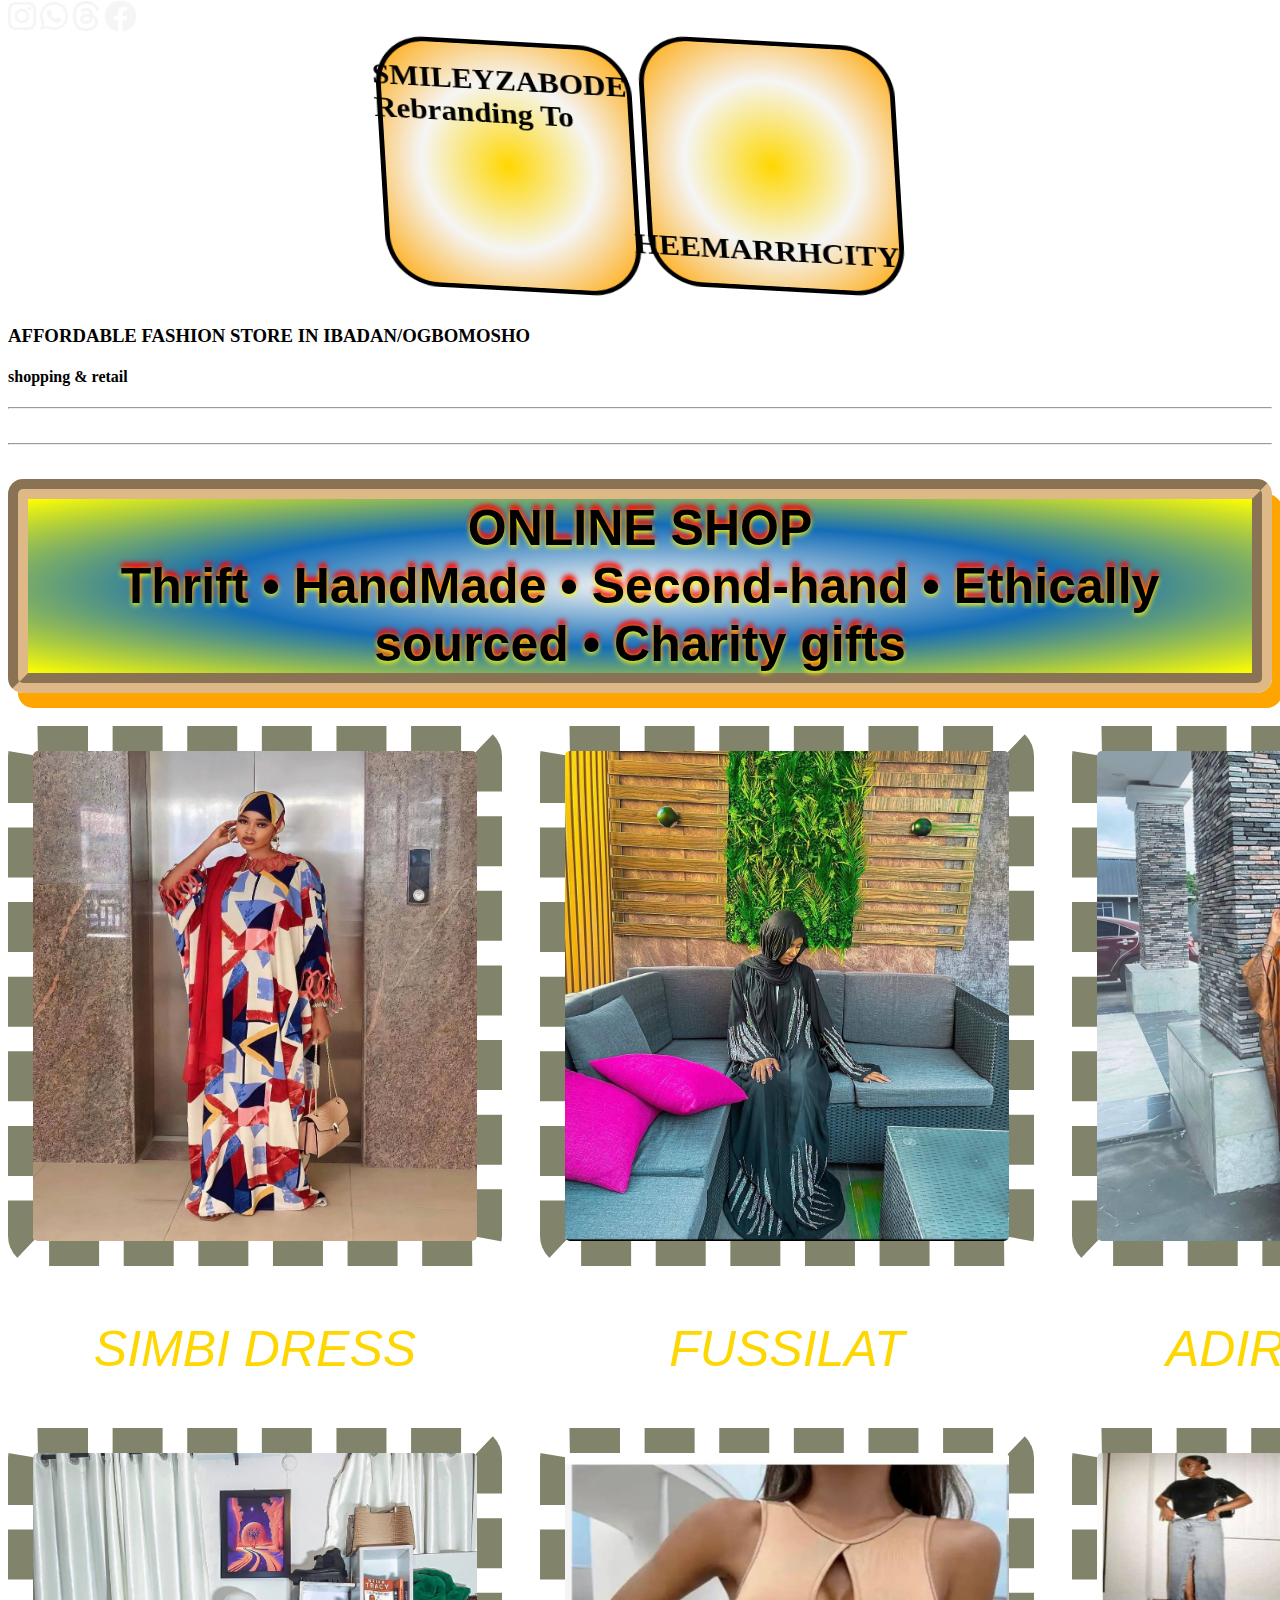
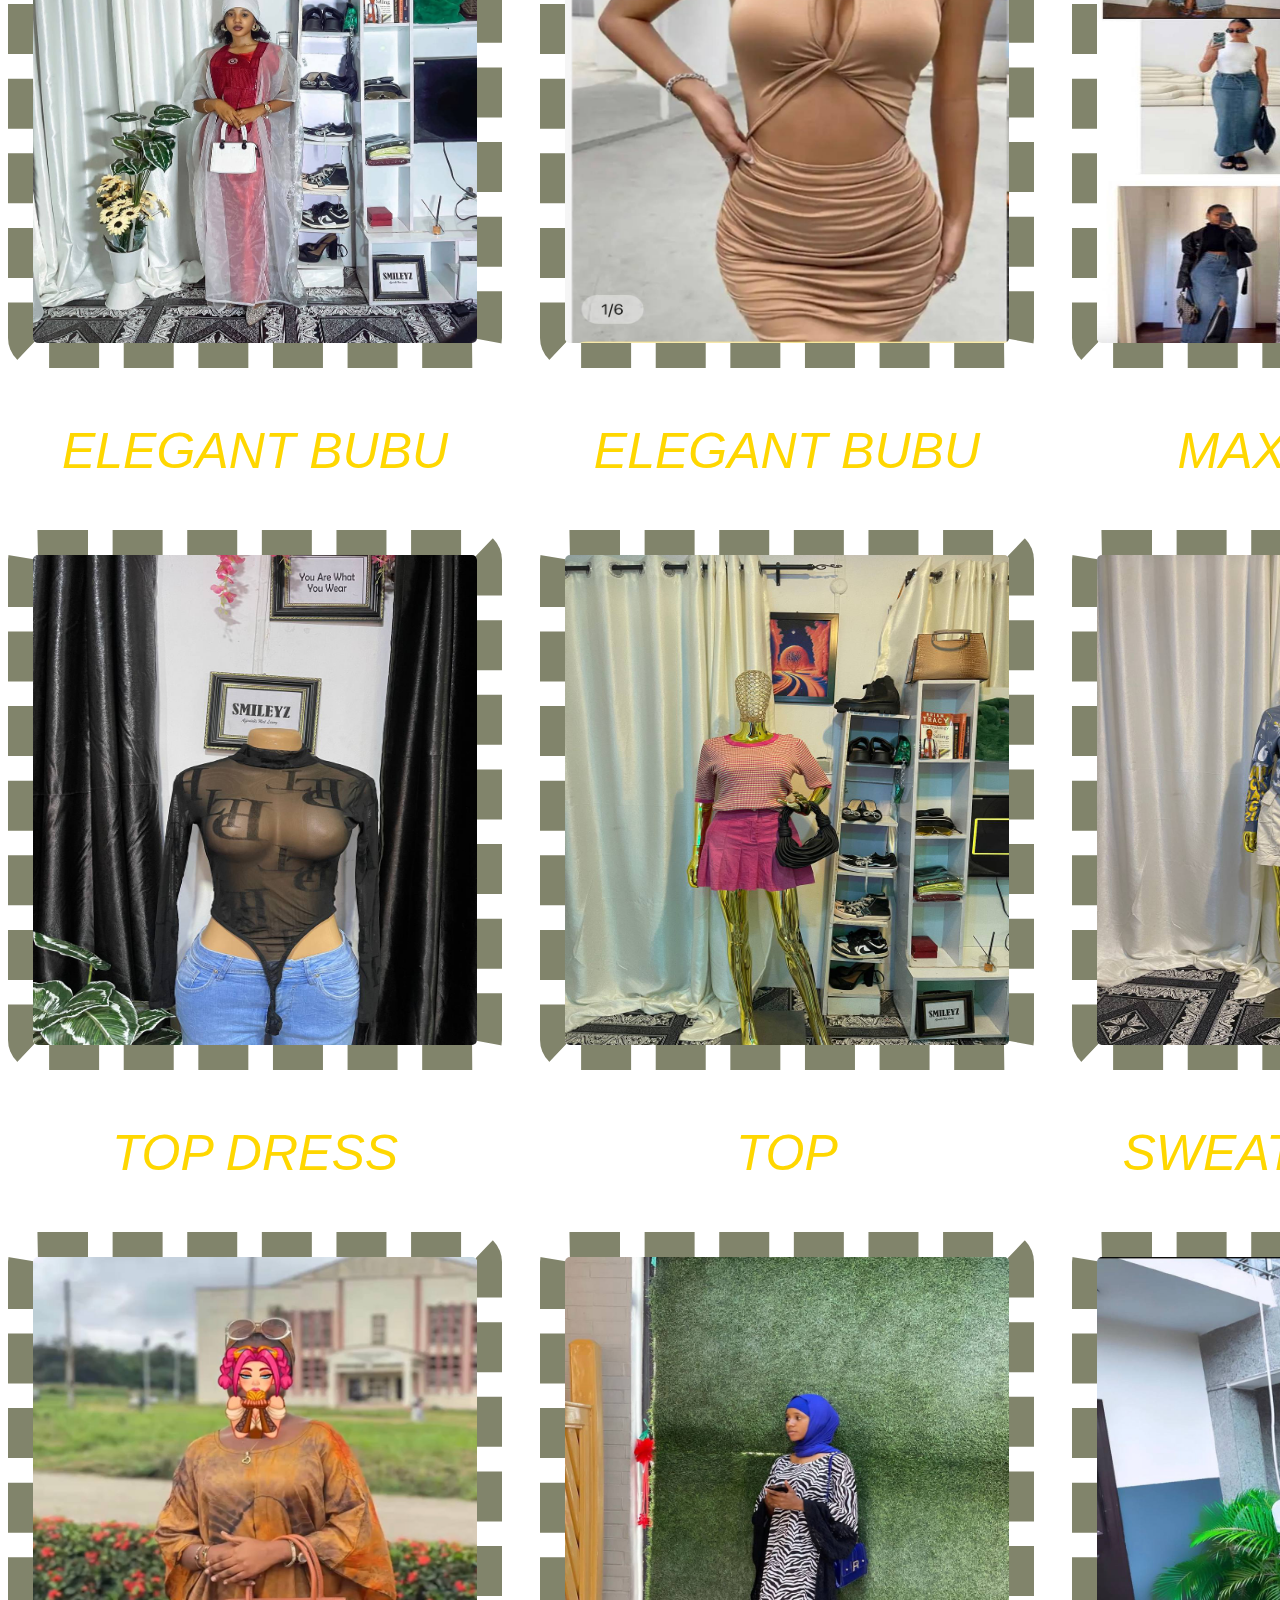
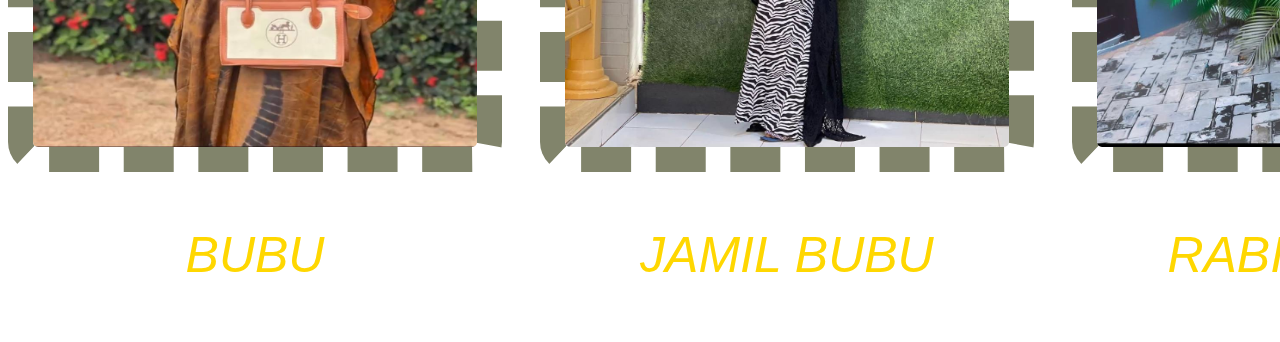
==== index.html @ 37bb88ce "inedt.html" ====
<!DOCTYPE html>
<html lang="en">
<head>
    <meta charset="UTF-8">
    <meta name="viewport" content="width=device-width, initial-scale=1.0">
    <title>Document</title>
    <link rel="stylesheet" href="alltopics.css">
    <link rel="stylesheet" href="fontawesome-free-6.4.2-web/css/all.css">
</head>
<body>

    <i  style="color: whitesmoke;"  class="fa-brands fa-instagram fa-2xl"></i>
    <i  style="color: whitesmoke;"  class="fa-brands fa-whatsapp fa-2xl"></i>
    <i  style="color: whitesmoke;"  class="fa-brands fa-threads fa-2xl"></i>
    <i  style="color: whitesmoke;"  class="fa-brands fa-facebook fa-2xl"></i>
    
    
    <main id="heemarrhcity">
      
        <div class="smileyzabode">
            <h1>SMILEYZABODE <br>Rebranding To
            </h1>
        </div>

        <div class="heemarrh"><h1>
            HEEMARRHCITY
        </h1></div>
    </main>

   <main>
    
   </main>

<header class="header">
    <div>

    </div>
    
    
    <h3 class="">
        AFFORDABLE FASHION STORE IN IBADAN/OGBOMOSHO
    </h3>
    
    
    <h4 class="">
        shopping & retail
    </h4>
</header>

<hr>
<br>
<hr>


<h1 class="onlineshop"> ONLINE SHOP  <br>Thrift • HandMade • Second-hand  •  Ethically sourced  •  Charity gifts  </h1>


<main class="roleall">
    <main class="roletwotogeda">
        <div >
            <img class="roletwoclothing" src="smileyzimg/SIMBI DRESS.jpg" alt="">
            <span>
                <p class="roletwotext">SIMBI DRESS</p>
            </span>
        </div>
    
       <div>
        <img class="roletwoclothing" src="smileyzimg/fussilat.jpg" alt="">
        <span>
            <p class="roletwotext">FUSSILAT</p>
        </span>
       </div>
    
       <div>
        <img class="roletwoclothing" src="smileyzimg/ADIREBUBU.jpg" alt="">
        <span>
         <p class="roletwotext">ADIRE BUBU</p>
        </span>
       </div>
    
       <div>
        <img class="roletwoclothing" src="smileyzimg/asma abaya.jpg" alt="">
        <span>
         <p class="roletwotext">ASMA ABAYA</p>
        </span>
       </div>
      </main>
   

  <main class="roletwotogeda">
    <div >
        <img class="roletwoclothing" src="smileyzimg/elegant bubu.jpg" alt="">
        <span>
            <p class="roletwotext">ELEGANT BUBU</p>
        </span>
    </div>

   <div>
    <img class="roletwoclothing" src="smileyzimg/ashewo dress.jpg" alt="">
    <span>
        <p class="roletwotext">ELEGANT BUBU</p>
    </span>
   </div>

   <div>
    <img class="roletwoclothing" src="smileyzimg/maxi skirt.jpg" alt="">
    <span>
     <p class="roletwotext">MAXI SKIRT</p>
    </span>
   </div>

   <div>
    <img class="roletwoclothing" src="smileyzimg/crop top1.jpg" alt="">
    <span>
     <p class="roletwotext">CROP TOP</p>
    </span>
   </div>
  </main>

  <main class="roletwotogeda">
    <div >
        <img class="roletwoclothing" src="smileyzimg/ashewo dress2.jpg" alt="">
        <span>
            <p class="roletwotext">TOP DRESS</p>
        </span>
    </div>

   <div>
    <img class="roletwoclothing" src="smileyzimg/top1.jpg" alt="">
    <span>
        <p class="roletwotext">TOP</p>
    </span>
   </div>

   <div>
    <img class="roletwoclothing" src="smileyzimg/sweetshirt1.jpg" alt="">
    <span>
     <p class="roletwotext">SWEATERSHIRT</p>
    </span>
   </div>

   <div>
    <img class="roletwoclothing" src="smileyzimg/nude abaya.jpg" alt="">
    <span>
     <p class="roletwotext">NUDE ABAYA</p>
    </span>
   </div>
  </main>
  
  <main class="roletwotogeda">
    <div >
        <img class="roletwoclothing" src="smileyzimg/bubu2.jpg" alt="">
        <span>
            <p class="roletwotext">BUBU</p>
        </span>
    </div>

   <div>
    <img class="roletwoclothing" src="smileyzimg/jamil bubu.jpg" alt="">
    <span>
        <p class="roletwotext">JAMIL BUBU</p>
    </span>
   </div>

   <div>
    <img class="roletwoclothing" src="smileyzimg/rabi dress.jpg" alt="">
    <span>
     <p class="roletwotext">RABI DRESS</p>
    </span>
   </div>

   <div>
    <img class="roletwoclothing" src="smileyzimg/cia dress.jpg" alt="">
    <span>
     <p class="roletwotext">CIA DRESS</p>
    </span>
   </div>
  </main>

</main>
</body>
</html
---- alltopics.css ----
body
{
    overflow-x: hidden;
    
}
.header{
   
}
#heemarrhcity{
    display: flex;
    justify-content: center;
    align-items:center;                                                                                                                                                                
}
.heemarrh{
    border: 5px solid black;
    width: 20%;
    height: 30vh;
    display: flex;
    border-radius: 20%;
    justify-content: end;
    align-items: end;
background-color: gold;
background-image: radial-gradient(gold, whitesmoke, orange);
transition: background-color 0.5s color whitesmoke;
transform: rotate3d(2, 1, 0, 30deg);   
}
.heemarrh:hover{
    background-color: red;
}

.smileyzabode{
    border: 5px solid black;
    width: 20%;
    height: 30vh;
    display: flex;
    justify-content: flex-end;
    border-radius: 20%;
    background-color: gold;
    background-image: radial-gradient(gold, whitesmoke, orange);
    transition: background-color 0.5s;
    transform: rotate3d(2, 1, 0, 30deg);   
}


.onlineshop{
   text-align: center;
   border: 20px solid burlywood;
   border-style: groove;
   border-radius: 15px;
   background-image: radial-gradient(whitesmoke, #146db6, yellow);
   color: black;
   font-family: 'Franklin Gothic Medium', 'Arial Narrow', Arial, sans-serif;
   font-weight: bolder;
   font-size: 50px;
   box-shadow: 10px 15px 0px 0px orange;
   text-shadow: 0px 2px 5px yellow, 0px -5px 5px red;
   width: auto;
}
.tech{
  
}

.roletwoclothing{
    width: 444px;
    height: 490px;
    border: 25px;
    border-radius: 30px;
    border-color: rgb(129,132,107);
    border-style: dashed;
}
.roletwotext{
    color: gold;
    font-size:50px;
    font-style: italic; 
    font-family: Impact, Haettenschweiler, 'Arial Narrow Bold', sans-serif; 
}
.roletwotogeda{
    display: flex;
    gap: 3%;
    text-align: center;
    
}

.allcontents{
  background-image: url(smileyzimg/photo_5094099073442622604_x.jpg,);
  background-position: center;
  background-repeat: no-repeat;
  filter: blur();
}

.affordablefashion{
    margin-left: 1100px;
    margin-top: -100px;
    font-size: 20px; 
    color: rgb(10, 10, 10);
}
.shoppingretail{
    margin-left: 1100px;
    margin-top: -28px;
    color: rgb(242, 141, 9);
}
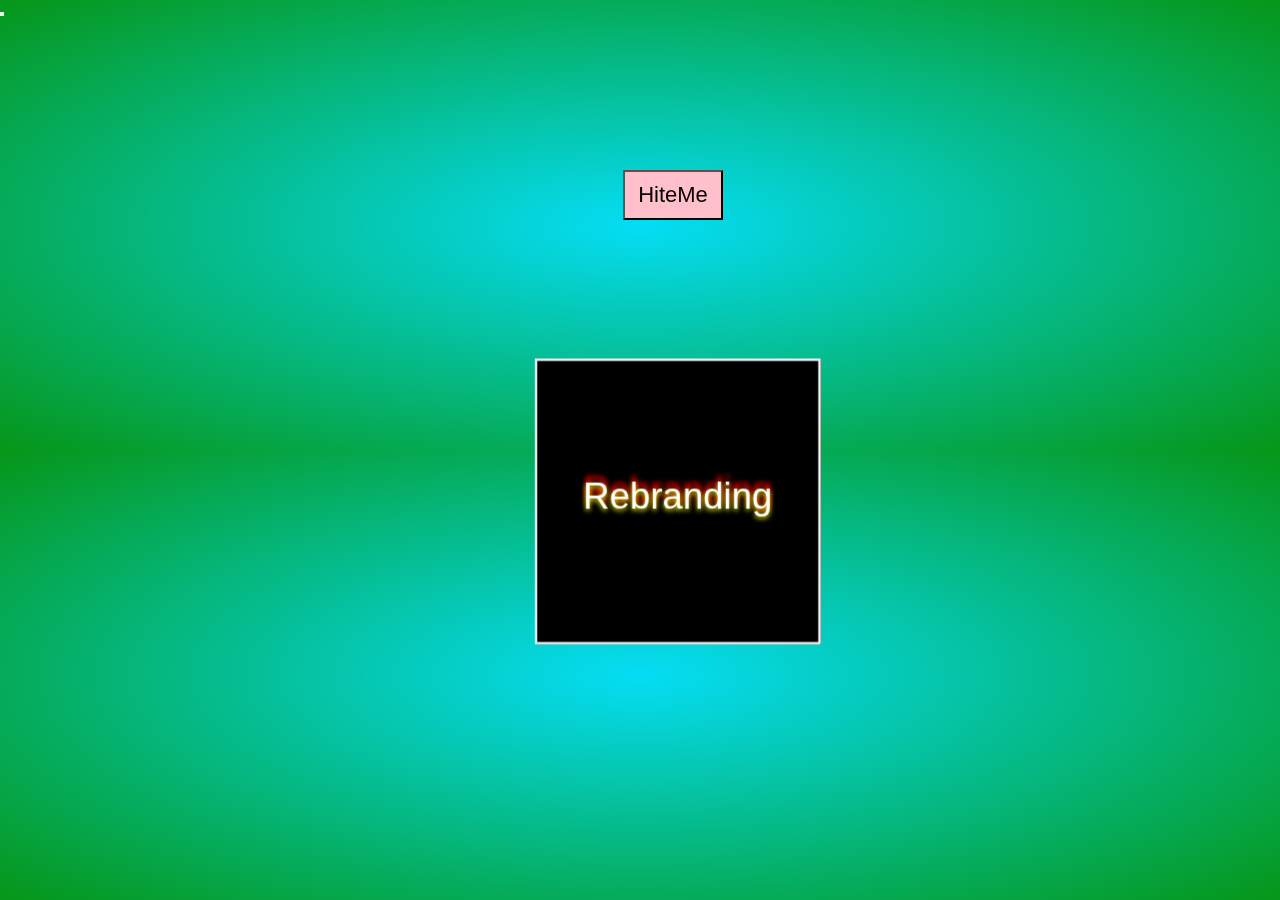
==== commit 7e25551b: "index.html" ====
--- a/index.html
+++ b/index.html
@@ -4,179 +4,21 @@
     <meta charset="UTF-8">
     <meta name="viewport" content="width=device-width, initial-scale=1.0">
     <title>Document</title>
-    <link rel="stylesheet" href="alltopics.css">
-    <link rel="stylesheet" href="fontawesome-free-6.4.2-web/css/all.css">
+    <link rel="stylesheet" href="header.css">
 </head>
 <body>
+<button></button>
 
-    <i  style="color: whitesmoke;"  class="fa-brands fa-instagram fa-2xl"></i>
-    <i  style="color: whitesmoke;"  class="fa-brands fa-whatsapp fa-2xl"></i>
-    <i  style="color: whitesmoke;"  class="fa-brands fa-threads fa-2xl"></i>
-    <i  style="color: whitesmoke;"  class="fa-brands fa-facebook fa-2xl"></i>
-    
-    
-    <main id="heemarrhcity">
-      
-        <div class="smileyzabode">
-            <h1>SMILEYZABODE <br>Rebranding To
-            </h1>
-        </div>
-
-        <div class="heemarrh"><h1>
-            HEEMARRHCITY
-        </h1></div>
-    </main>
-
-   <main>
-    
-   </main>
-
-<header class="header">
-    <div>
-
-    </div>
-    
-    
-    <h3 class="">
-        AFFORDABLE FASHION STORE IN IBADAN/OGBOMOSHO
-    </h3>
-    
-    
-    <h4 class="">
-        shopping & retail
-    </h4>
-</header>
-
-<hr>
-<br>
-<hr>
-
-
-<h1 class="onlineshop"> ONLINE SHOP  <br>Thrift • HandMade • Second-hand  •  Ethically sourced  •  Charity gifts  </h1>
-
-
-<main class="roleall">
-    <main class="roletwotogeda">
-        <div >
-            <img class="roletwoclothing" src="smileyzimg/SIMBI DRESS.jpg" alt="">
-            <span>
-                <p class="roletwotext">SIMBI DRESS</p>
-            </span>
-        </div>
-    
-       <div>
-        <img class="roletwoclothing" src="smileyzimg/fussilat.jpg" alt="">
-        <span>
-            <p class="roletwotext">FUSSILAT</p>
-        </span>
-       </div>
-    
-       <div>
-        <img class="roletwoclothing" src="smileyzimg/ADIREBUBU.jpg" alt="">
-        <span>
-         <p class="roletwotext">ADIRE BUBU</p>
-        </span>
-       </div>
-    
-       <div>
-        <img class="roletwoclothing" src="smileyzimg/asma abaya.jpg" alt="">
-        <span>
-         <p class="roletwotext">ASMA ABAYA</p>
-        </span>
-       </div>
-      </main>
-   
-
-  <main class="roletwotogeda">
-    <div >
-        <img class="roletwoclothing" src="smileyzimg/elegant bubu.jpg" alt="">
-        <span>
-            <p class="roletwotext">ELEGANT BUBU</p>
-        </span>
-    </div>
-
-   <div>
-    <img class="roletwoclothing" src="smileyzimg/ashewo dress.jpg" alt="">
-    <span>
-        <p class="roletwotext">ELEGANT BUBU</p>
-    </span>
-   </div>
-
-   <div>
-    <img class="roletwoclothing" src="smileyzimg/maxi skirt.jpg" alt="">
-    <span>
-     <p class="roletwotext">MAXI SKIRT</p>
-    </span>
-   </div>
-
-   <div>
-    <img class="roletwoclothing" src="smileyzimg/crop top1.jpg" alt="">
-    <span>
-     <p class="roletwotext">CROP TOP</p>
-    </span>
-   </div>
-  </main>
-
-  <main class="roletwotogeda">
-    <div >
-        <img class="roletwoclothing" src="smileyzimg/ashewo dress2.jpg" alt="">
-        <span>
-            <p class="roletwotext">TOP DRESS</p>
-        </span>
-    </div>
-
-   <div>
-    <img class="roletwoclothing" src="smileyzimg/top1.jpg" alt="">
-    <span>
-        <p class="roletwotext">TOP</p>
-    </span>
-   </div>
-
-   <div>
-    <img class="roletwoclothing" src="smileyzimg/sweetshirt1.jpg" alt="">
-    <span>
-     <p class="roletwotext">SWEATERSHIRT</p>
-    </span>
-   </div>
-
-   <div>
-    <img class="roletwoclothing" src="smileyzimg/nude abaya.jpg" alt="">
-    <span>
-     <p class="roletwotext">NUDE ABAYA</p>
-    </span>
-   </div>
-  </main>
-  
-  <main class="roletwotogeda">
-    <div >
-        <img class="roletwoclothing" src="smileyzimg/bubu2.jpg" alt="">
-        <span>
-            <p class="roletwotext">BUBU</p>
-        </span>
-    </div>
-
-   <div>
-    <img class="roletwoclothing" src="smileyzimg/jamil bubu.jpg" alt="">
-    <span>
-        <p class="roletwotext">JAMIL BUBU</p>
-    </span>
-   </div>
-
-   <div>
-    <img class="roletwoclothing" src="smileyzimg/rabi dress.jpg" alt="">
-    <span>
-     <p class="roletwotext">RABI DRESS</p>
-    </span>
-   </div>
-
-   <div>
-    <img class="roletwoclothing" src="smileyzimg/cia dress.jpg" alt="">
-    <span>
-     <p class="roletwotext">CIA DRESS</p>
-    </span>
-   </div>
-  </main>
-
-</main>
+<div class="container">
+    <input type="button" value="HiteMe">
+  <div class="box">
+    <div class="card" id="front">Rebranding</div>
+    <div  class="card" id="back">Abode</div>
+    <div class="card" id="right">To</div>
+    <div class="card" id="left">Smileyz</div>
+    <div class="card" id="top">HEEMARRHCITY</div>
+    <div class="card" id="bottom">Online Store</div>
+  </div>
+</div>
 </body>
-</html+</html>
--- a/header.css
+++ b/header.css
@@ -0,0 +1,112 @@
+*{
+    margin: 0px;
+    padding: 0px;
+    font-family: sans-serif;
+}
+body{
+    height: 50vh;
+    background: radial-gradient(rgb(5, 221, 245), rgb(6, 150, 25));
+}
+.container{
+    height: 40vh;
+    width: 30vw;
+    position: absolute;
+    top: 50vh;
+    left: 50vw;
+    transform: translate(-50%, -50%);
+    perspective: 1000px;
+    text-shadow: 0px 2px 5px yellow, 0px -5px 5px red;
+    
+}
+.box{
+    height: 250px;
+    width: 250px;
+    position: absolute;
+    top: 100px;
+   left: 100px;
+   transform-style: preserve-3d;
+animation: animate 5s infinite;
+}
+@keyframes animate {
+0%{
+    transform: rotateX(45deg) rotateY(-45deg);
+}
+25% {
+    transform: rotateX(-45deg) rotateY(-45deg);
+}
+50%{
+    transform: rotateX(45deg) rotateY(45deg);
+}
+75%{
+    transform: rotateX(-45deg) rotateY(-45deg);
+}
+100%{
+    transform: rotateX(45deg) rotateY(-45deg);
+}
+}
+
+.card{
+    height: 250px;
+    width: 250px;
+    text-align: center;
+    padding: 100px 0px;
+    color: white;
+    background: black;
+    border: 2px solid white;
+    font-size: 32px;
+    box-sizing: border-box;
+    position: absolute;
+    transition: all 1s;
+}
+#front{
+    transform: translateZ(125px);
+}
+#back{
+    transform: translateZ(-125px);
+}
+#left{
+    right: 125px;
+    transform: rotateY(-90deg);
+}
+#right{
+    left: 125px;
+    transform: rotateY(90deg);
+}
+#top{
+    bottom: 125px;
+    transform: rotateX(90deg);
+}
+#bottom{
+    top: 125px;
+    transform: rotateX(-90deg);
+}
+input{
+    height: 50px;
+    width: 100px;
+    background: pink;
+    font-size: 22px;
+    cursor: pointer;
+    position: absolute;
+    top: -100px;
+    left: 175px;
+
+}
+
+input:focus~ .box #front{
+    transform: translateZ(180px) rotateY(360deg);
+}
+input:focus~ .box #back{
+    transform: translateZ(-180px) rotateY(360deg);
+}
+input:focus~ .box #left{
+    right:180px;
+}
+input:focus~ .box #right{
+    left: 180px;
+}
+input:focus~ .box #top{
+    bottom: 180px;
+}
+input:focus~ .box #bottom{
+   top: 180px;
+}
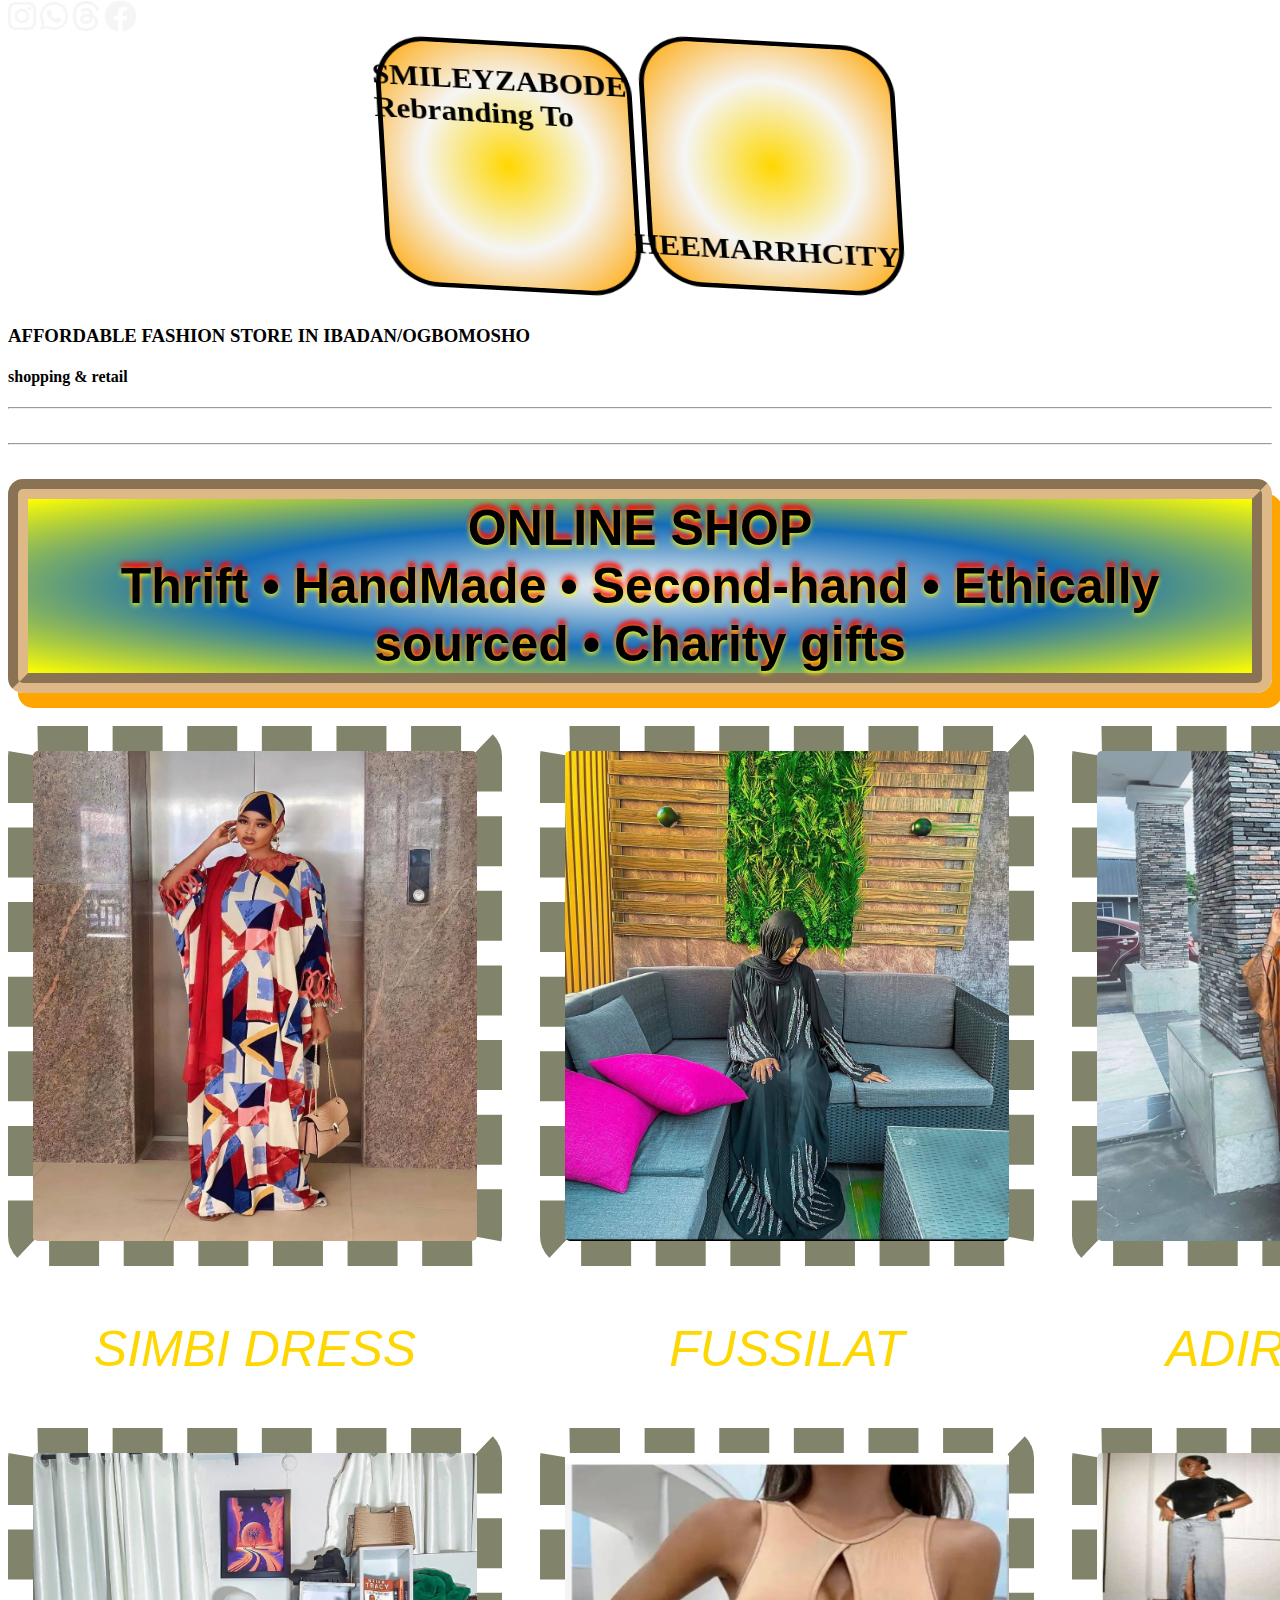
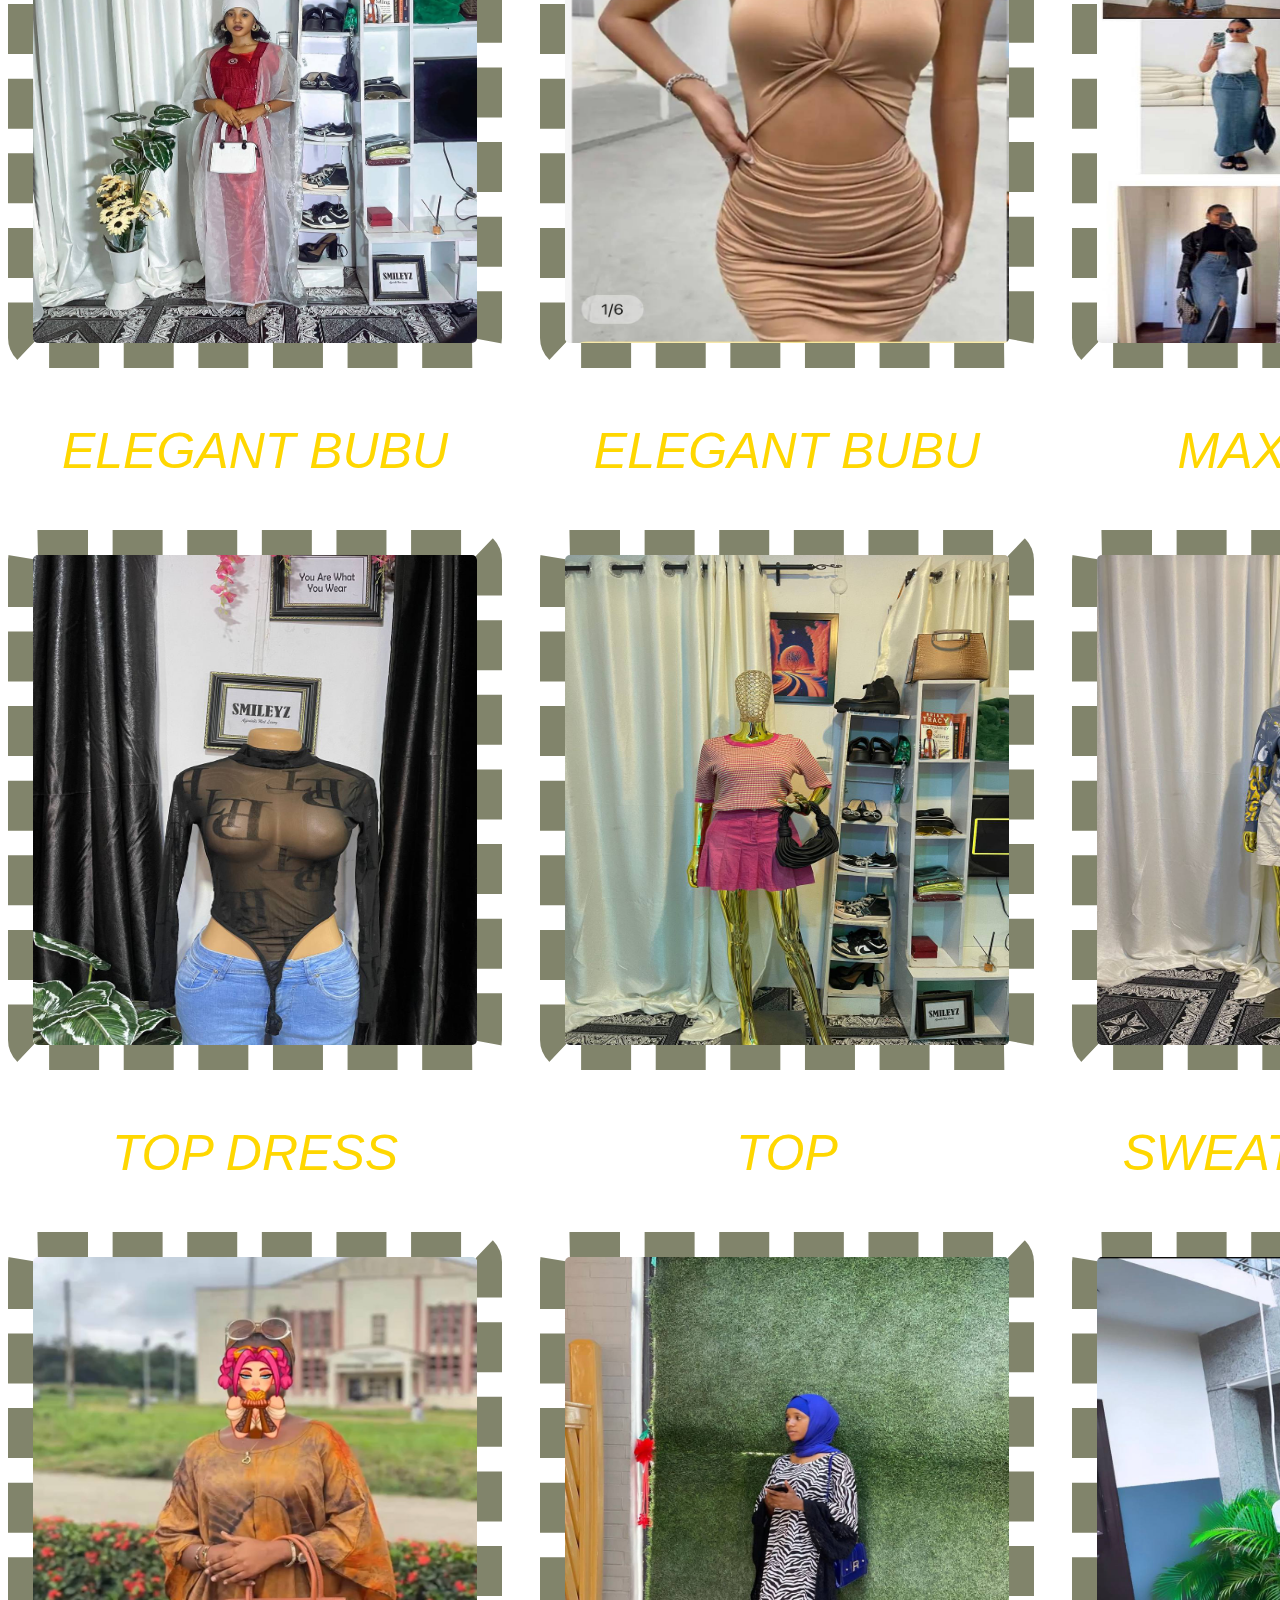
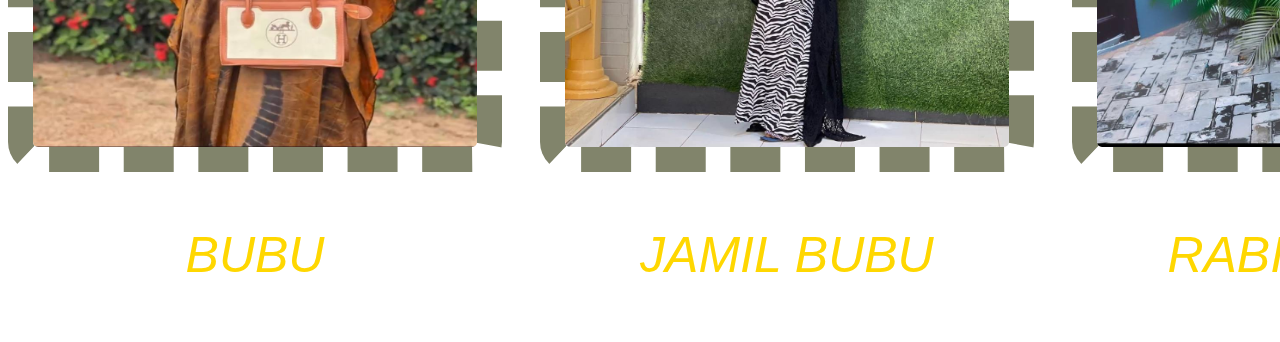
==== commit 6562c147: "index.html" ====
--- a/index.html
+++ b/index.html
@@ -4,21 +4,179 @@
     <meta charset="UTF-8">
     <meta name="viewport" content="width=device-width, initial-scale=1.0">
     <title>Document</title>
-    <link rel="stylesheet" href="header.css">
+    <link rel="stylesheet" href="alltopics.css">
+    <link rel="stylesheet" href="fontawesome-free-6.4.2-web/css/all.css">
 </head>
 <body>
-<button></button>
 
-<div class="container">
-    <input type="button" value="HiteMe">
-  <div class="box">
-    <div class="card" id="front">Rebranding</div>
-    <div  class="card" id="back">Abode</div>
-    <div class="card" id="right">To</div>
-    <div class="card" id="left">Smileyz</div>
-    <div class="card" id="top">HEEMARRHCITY</div>
-    <div class="card" id="bottom">Online Store</div>
-  </div>
-</div>
+    <i  style="color: whitesmoke;"  class="fa-brands fa-instagram fa-2xl"></i>
+    <i  style="color: whitesmoke;"  class="fa-brands fa-whatsapp fa-2xl"></i>
+    <i  style="color: whitesmoke;"  class="fa-brands fa-threads fa-2xl"></i>
+    <i  style="color: whitesmoke;"  class="fa-brands fa-facebook fa-2xl"></i>
+    
+    
+    <main id="heemarrhcity">
+      
+        <div class="smileyzabode">
+            <h1>SMILEYZABODE <br>Rebranding To
+            </h1>
+        </div>
+
+        <div class="heemarrh"><h1>
+            HEEMARRHCITY
+        </h1></div>
+    </main>
+
+   <main>
+    
+   </main>
+
+<header class="header">
+    <div>
+
+    </div>
+    
+    
+    <h3 class="">
+        AFFORDABLE FASHION STORE IN IBADAN/OGBOMOSHO
+    </h3>
+    
+    
+    <h4 class="">
+        shopping & retail
+    </h4>
+</header>
+
+<hr>
+<br>
+<hr>
+
+
+<h1 class="onlineshop"> ONLINE SHOP  <br>Thrift • HandMade • Second-hand  •  Ethically sourced  •  Charity gifts  </h1>
+
+
+<main class="roleall">
+    <main class="roletwotogeda">
+        <div >
+            <img class="roletwoclothing" src="smileyzimg/SIMBI DRESS.jpg" alt="">
+            <span>
+                <p class="roletwotext">SIMBI DRESS</p>
+            </span>
+        </div>
+    
+       <div>
+        <img class="roletwoclothing" src="smileyzimg/fussilat.jpg" alt="">
+        <span>
+            <p class="roletwotext">FUSSILAT</p>
+        </span>
+       </div>
+    
+       <div>
+        <img class="roletwoclothing" src="smileyzimg/ADIREBUBU.jpg" alt="">
+        <span>
+         <p class="roletwotext">ADIRE BUBU</p>
+        </span>
+       </div>
+    
+       <div>
+        <img class="roletwoclothing" src="smileyzimg/asma abaya.jpg" alt="">
+        <span>
+         <p class="roletwotext">ASMA ABAYA</p>
+        </span>
+       </div>
+      </main>
+   
+
+  <main class="roletwotogeda">
+    <div >
+        <img class="roletwoclothing" src="smileyzimg/elegant bubu.jpg" alt="">
+        <span>
+            <p class="roletwotext">ELEGANT BUBU</p>
+        </span>
+    </div>
+
+   <div>
+    <img class="roletwoclothing" src="smileyzimg/ashewo dress.jpg" alt="">
+    <span>
+        <p class="roletwotext">ELEGANT BUBU</p>
+    </span>
+   </div>
+
+   <div>
+    <img class="roletwoclothing" src="smileyzimg/maxi skirt.jpg" alt="">
+    <span>
+     <p class="roletwotext">MAXI SKIRT</p>
+    </span>
+   </div>
+
+   <div>
+    <img class="roletwoclothing" src="smileyzimg/crop top1.jpg" alt="">
+    <span>
+     <p class="roletwotext">CROP TOP</p>
+    </span>
+   </div>
+  </main>
+
+  <main class="roletwotogeda">
+    <div >
+        <img class="roletwoclothing" src="smileyzimg/ashewo dress2.jpg" alt="">
+        <span>
+            <p class="roletwotext">TOP DRESS</p>
+        </span>
+    </div>
+
+   <div>
+    <img class="roletwoclothing" src="smileyzimg/top1.jpg" alt="">
+    <span>
+        <p class="roletwotext">TOP</p>
+    </span>
+   </div>
+
+   <div>
+    <img class="roletwoclothing" src="smileyzimg/sweetshirt1.jpg" alt="">
+    <span>
+     <p class="roletwotext">SWEATERSHIRT</p>
+    </span>
+   </div>
+
+   <div>
+    <img class="roletwoclothing" src="smileyzimg/nude abaya.jpg" alt="">
+    <span>
+     <p class="roletwotext">NUDE ABAYA</p>
+    </span>
+   </div>
+  </main>
+  
+  <main class="roletwotogeda">
+    <div >
+        <img class="roletwoclothing" src="smileyzimg/bubu2.jpg" alt="">
+        <span>
+            <p class="roletwotext">BUBU</p>
+        </span>
+    </div>
+
+   <div>
+    <img class="roletwoclothing" src="smileyzimg/jamil bubu.jpg" alt="">
+    <span>
+        <p class="roletwotext">JAMIL BUBU</p>
+    </span>
+   </div>
+
+   <div>
+    <img class="roletwoclothing" src="smileyzimg/rabi dress.jpg" alt="">
+    <span>
+     <p class="roletwotext">RABI DRESS</p>
+    </span>
+   </div>
+
+   <div>
+    <img class="roletwoclothing" src="smileyzimg/cia dress.jpg" alt="">
+    <span>
+     <p class="roletwotext">CIA DRESS</p>
+    </span>
+   </div>
+  </main>
+
+</main>
 </body>
 </html>
--- a/alltopics.css
+++ b/alltopics.css
@@ -0,0 +1,102 @@
+
+body
+{
+    overflow-x: hidden;
+    
+}
+.header{
+   
+}
+#heemarrhcity{
+    display: flex;
+    justify-content: center;
+    align-items:center;                                                                                                                                                                
+}
+.heemarrh{
+    border: 5px solid black;
+    width: 20%;
+    height: 30vh;
+    display: flex;
+    border-radius: 20%;
+    justify-content: end;
+    align-items: end;
+background-color: gold;
+background-image: radial-gradient(gold, whitesmoke, orange);
+transition: background-color 0.5s color whitesmoke;
+transform: rotate3d(2, 1, 0, 30deg);   
+}
+.heemarrh:hover{
+    background-color: red;
+}
+
+.smileyzabode{
+    border: 5px solid black;
+    width: 20%;
+    height: 30vh;
+    display: flex;
+    justify-content: flex-end;
+    border-radius: 20%;
+    background-color: gold;
+    background-image: radial-gradient(gold, whitesmoke, orange);
+    transition: background-color 0.5s;
+    transform: rotate3d(2, 1, 0, 30deg);   
+}
+
+
+.onlineshop{
+   text-align: center;
+   border: 20px solid burlywood;
+   border-style: groove;
+   border-radius: 15px;
+   background-image: radial-gradient(whitesmoke, #146db6, yellow);
+   color: black;
+   font-family: 'Franklin Gothic Medium', 'Arial Narrow', Arial, sans-serif;
+   font-weight: bolder;
+   font-size: 50px;
+   box-shadow: 10px 15px 0px 0px orange;
+   text-shadow: 0px 2px 5px yellow, 0px -5px 5px red;
+   width: auto;
+}
+.tech{
+  
+}
+
+.roletwoclothing{
+    width: 444px;
+    height: 490px;
+    border: 25px;
+    border-radius: 30px;
+    border-color: rgb(129,132,107);
+    border-style: dashed;
+}
+.roletwotext{
+    color: gold;
+    font-size:50px;
+    font-style: italic; 
+    font-family: Impact, Haettenschweiler, 'Arial Narrow Bold', sans-serif; 
+}
+.roletwotogeda{
+    display: flex;
+    gap: 3%;
+    text-align: center;
+    
+}
+
+.allcontents{
+  background-image: url(smileyzimg/photo_5094099073442622604_x.jpg,);
+  background-position: center;
+  background-repeat: no-repeat;
+  filter: blur();
+}
+
+.affordablefashion{
+    margin-left: 1100px;
+    margin-top: -100px;
+    font-size: 20px; 
+    color: rgb(10, 10, 10);
+}
+.shoppingretail{
+    margin-left: 1100px;
+    margin-top: -28px;
+    color: rgb(242, 141, 9);
+}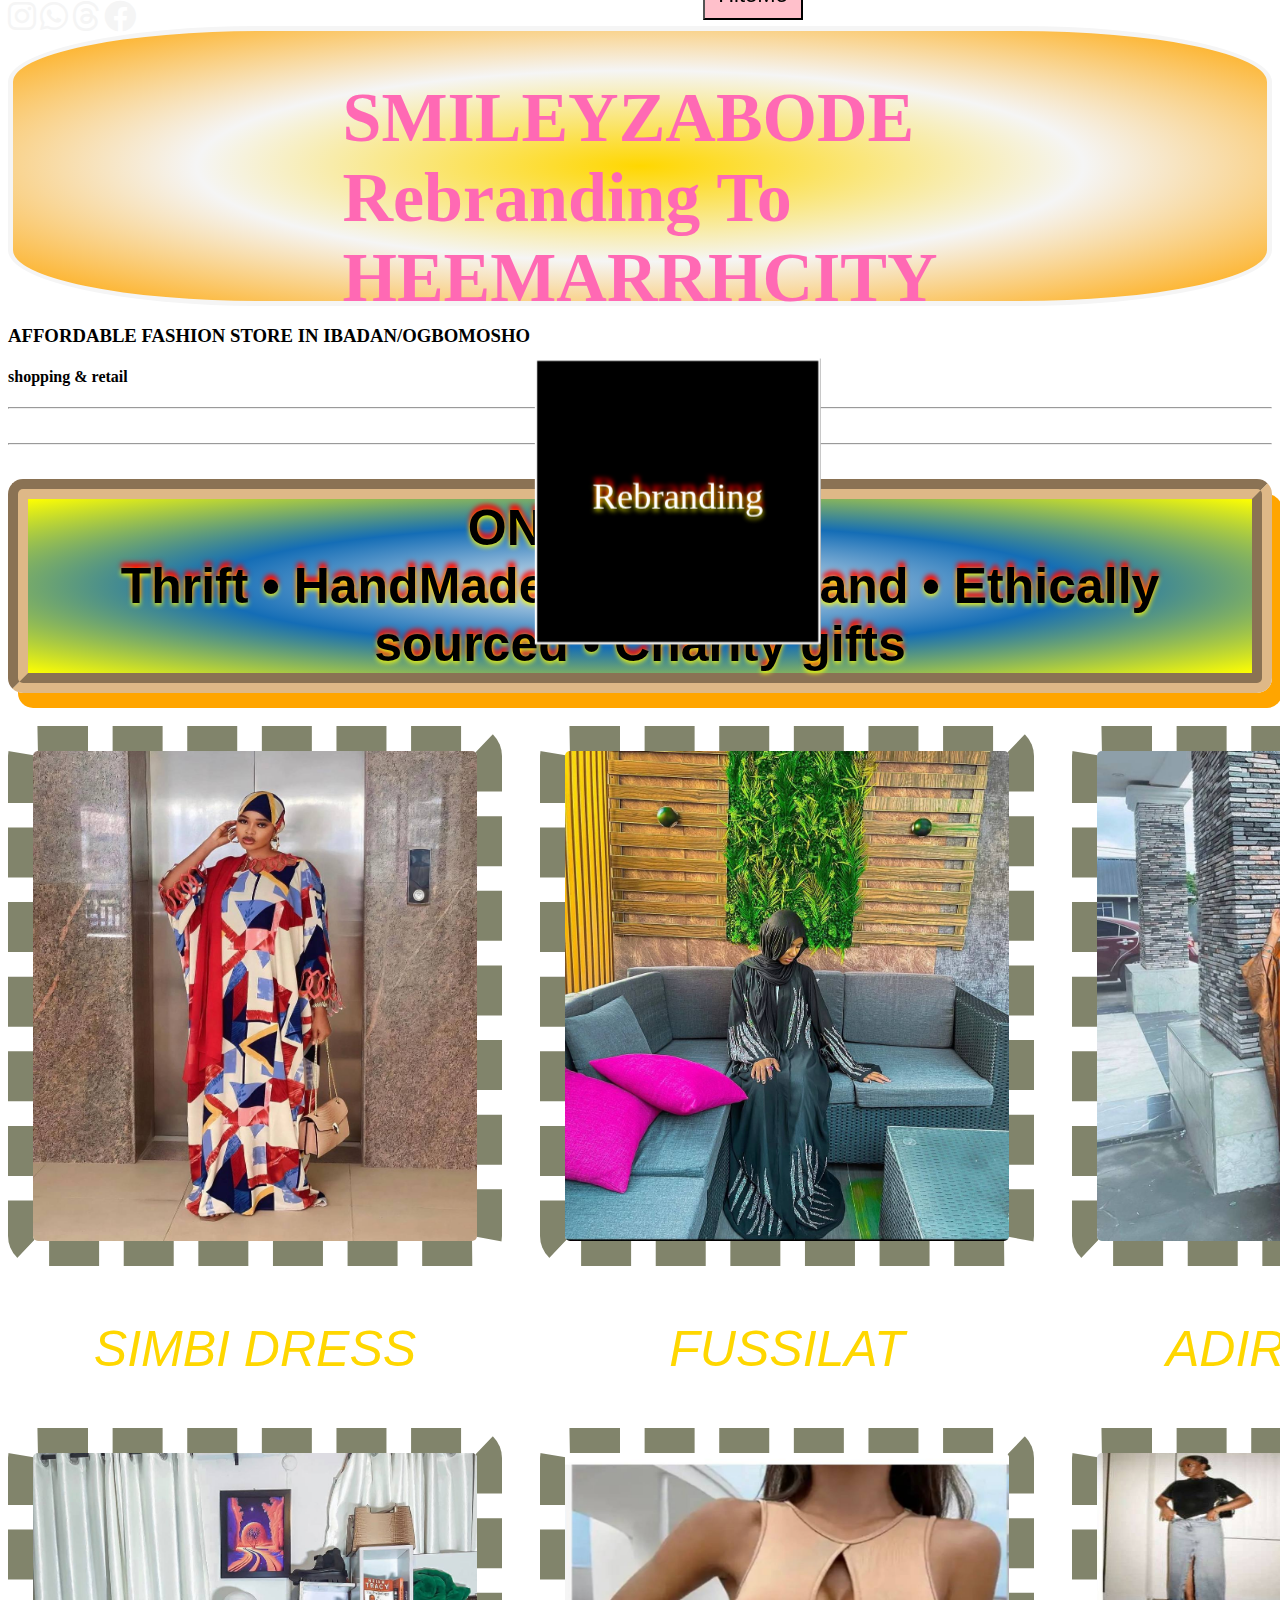
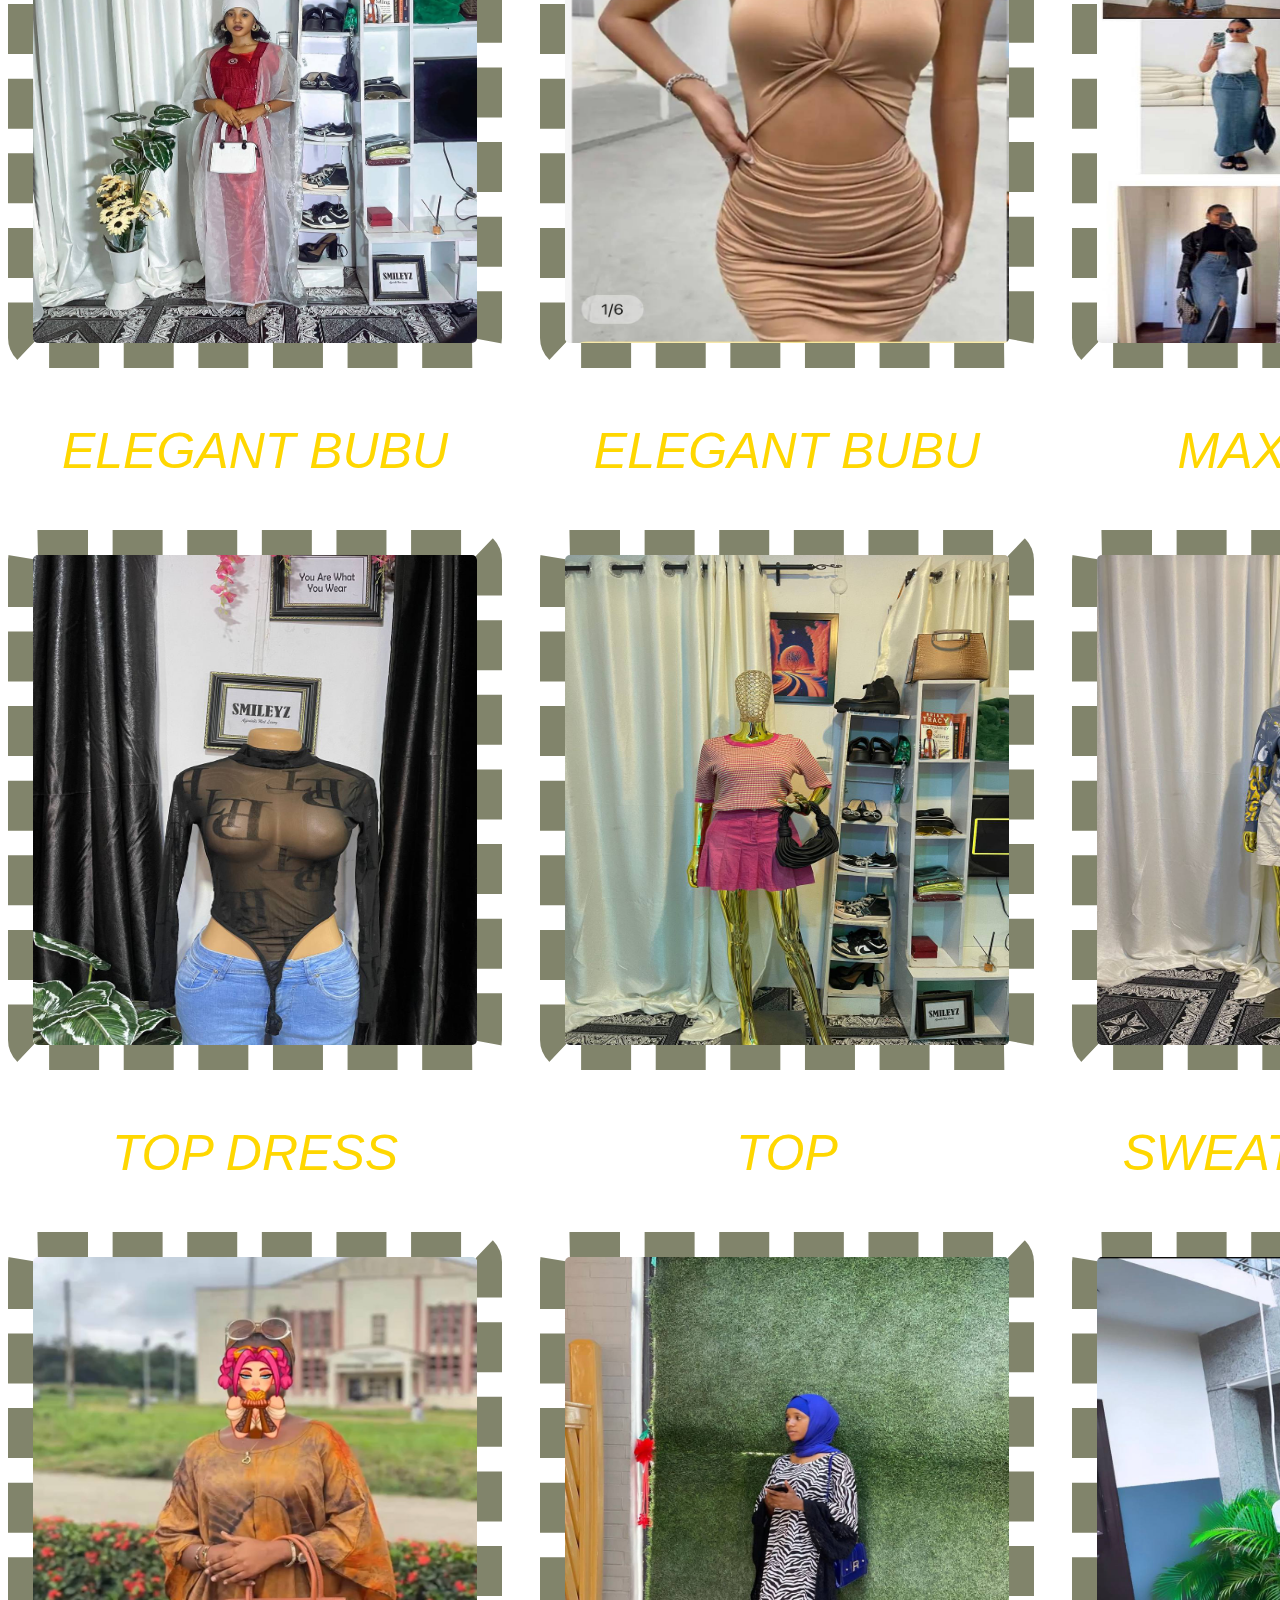
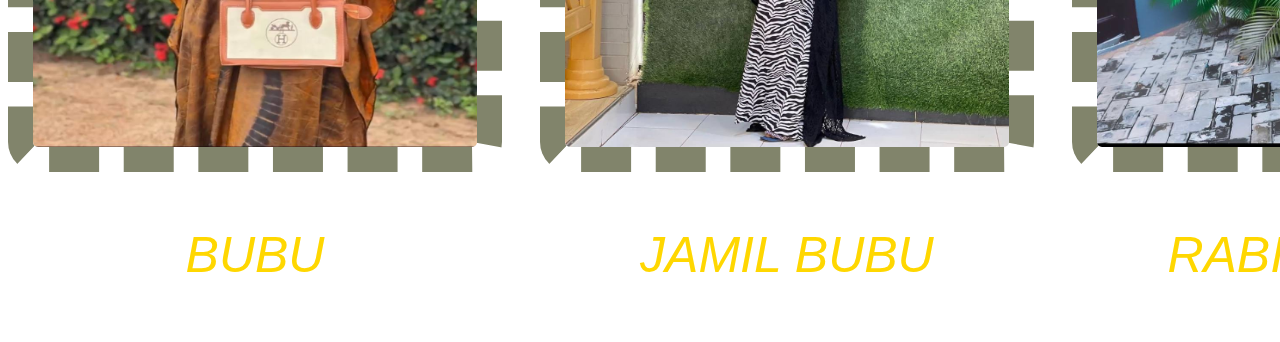
==== commit 0d1e59a1: "update" ====
--- a/index.html
+++ b/index.html
@@ -9,6 +9,18 @@
 </head>
 <body>
 
+    <div class="container">
+        <input type="button" value="HiteMe">
+      <div class="box">
+        <div class="card" id="front">Rebranding</div>
+        <div  class="card" id="back">Abode</div>
+        <div class="card" id="right">To</div>
+        <div class="card" id="left">Smileyz</div>
+        <div class="card" id="top">HEEMARRHCITY</div>
+        <div class="card" id="bottom">Online Store</div>
+      </div>
+    </div>
+
     <i  style="color: whitesmoke;"  class="fa-brands fa-instagram fa-2xl"></i>
     <i  style="color: whitesmoke;"  class="fa-brands fa-whatsapp fa-2xl"></i>
     <i  style="color: whitesmoke;"  class="fa-brands fa-threads fa-2xl"></i>
@@ -18,13 +30,11 @@
     <main id="heemarrhcity">
       
         <div class="smileyzabode">
-            <h1>SMILEYZABODE <br>Rebranding To
+            <h1>SMILEYZABODE <br>Rebranding To <br>HEEMARRHCITY
             </h1>
         </div>
 
-        <div class="heemarrh"><h1>
-            HEEMARRHCITY
-        </h1></div>
+        
     </main>
 
    <main>
--- a/alltopics.css
+++ b/alltopics.css
@@ -1,3 +1,5 @@
+
+
 
 body
 {
@@ -7,6 +9,111 @@
 .header{
    
 }
+
+.container{
+    height: 40vh;
+    width: 30vw;
+    position: absolute;
+    top: 50vh;
+    left: 50vw;
+    transform: translate(-50%, -50%);
+    perspective: 1000px;
+    text-shadow: 0px 2px 5px yellow, 0px -5px 5px red;
+    
+}
+.box{
+    height: 250px;
+    width: 250px;
+    position: absolute;
+    top: 100px;
+   left: 100px;
+   transform-style: preserve-3d;
+animation: animate 5s infinite;
+}
+@keyframes animate {
+0%{
+    transform: rotateX(45deg) rotateY(-45deg);
+}
+25% {
+    transform: rotateX(-45deg) rotateY(-45deg);
+}
+50%{
+    transform: rotateX(45deg) rotateY(45deg);
+}
+75%{
+    transform: rotateX(-45deg) rotateY(-45deg);
+}
+100%{
+    transform: rotateX(45deg) rotateY(-45deg);
+}
+}
+
+.card{
+    height: 250px;
+    width: 250px;
+    text-align: center;
+    padding: 100px 0px;
+    color: white;
+    background: black;
+    border: 2px solid white;
+    font-size: 32px;
+    box-sizing: border-box;
+    position: absolute;
+    transition: all 1s;
+}
+#front{
+    transform: translateZ(125px);
+}
+#back{
+    transform: translateZ(-125px);
+}
+#left{
+    right: 125px;
+    transform: rotateY(-90deg);
+}
+#right{
+    left: 125px;
+    transform: rotateY(90deg);
+}
+#top{
+    bottom: 125px;
+    transform: rotateX(90deg);
+}
+#bottom{
+    top: 125px;
+    transform: rotateX(-90deg);
+}
+input{
+    height: 50px;
+    width: 100px;
+    background: pink;
+    font-size: 22px;
+    cursor: pointer;
+    position: absolute;
+    top: -300px;
+    left: 255px;
+}
+
+input:focus~ .box #front{
+    transform: translateZ(180px) rotateY(360deg);
+}
+input:focus~ .box #back{
+    transform: translateZ(-180px) rotateY(360deg);
+}
+input:focus~ .box #left{
+    right:180px;
+}
+input:focus~ .box #right{
+    left: 180px;
+}
+input:focus~ .box #top{
+    bottom: 180px;
+}
+input:focus~ .box #bottom{
+   top: 180px;
+}
+
+
 #heemarrhcity{
     display: flex;
     justify-content: center;
@@ -30,16 +137,18 @@
 }
 
 .smileyzabode{
-    border: 5px solid black;
-    width: 20%;
+    border: 5px solid whitesmoke;
+    color: hotpink;
+    width: 100%;
     height: 30vh;
     display: flex;
-    justify-content: flex-end;
+    justify-content: center;
     border-radius: 20%;
     background-color: gold;
     background-image: radial-gradient(gold, whitesmoke, orange);
     transition: background-color 0.5s;
-    transform: rotate3d(2, 1, 0, 30deg);   
+    font-size: 35px;
+    
 }
 
 
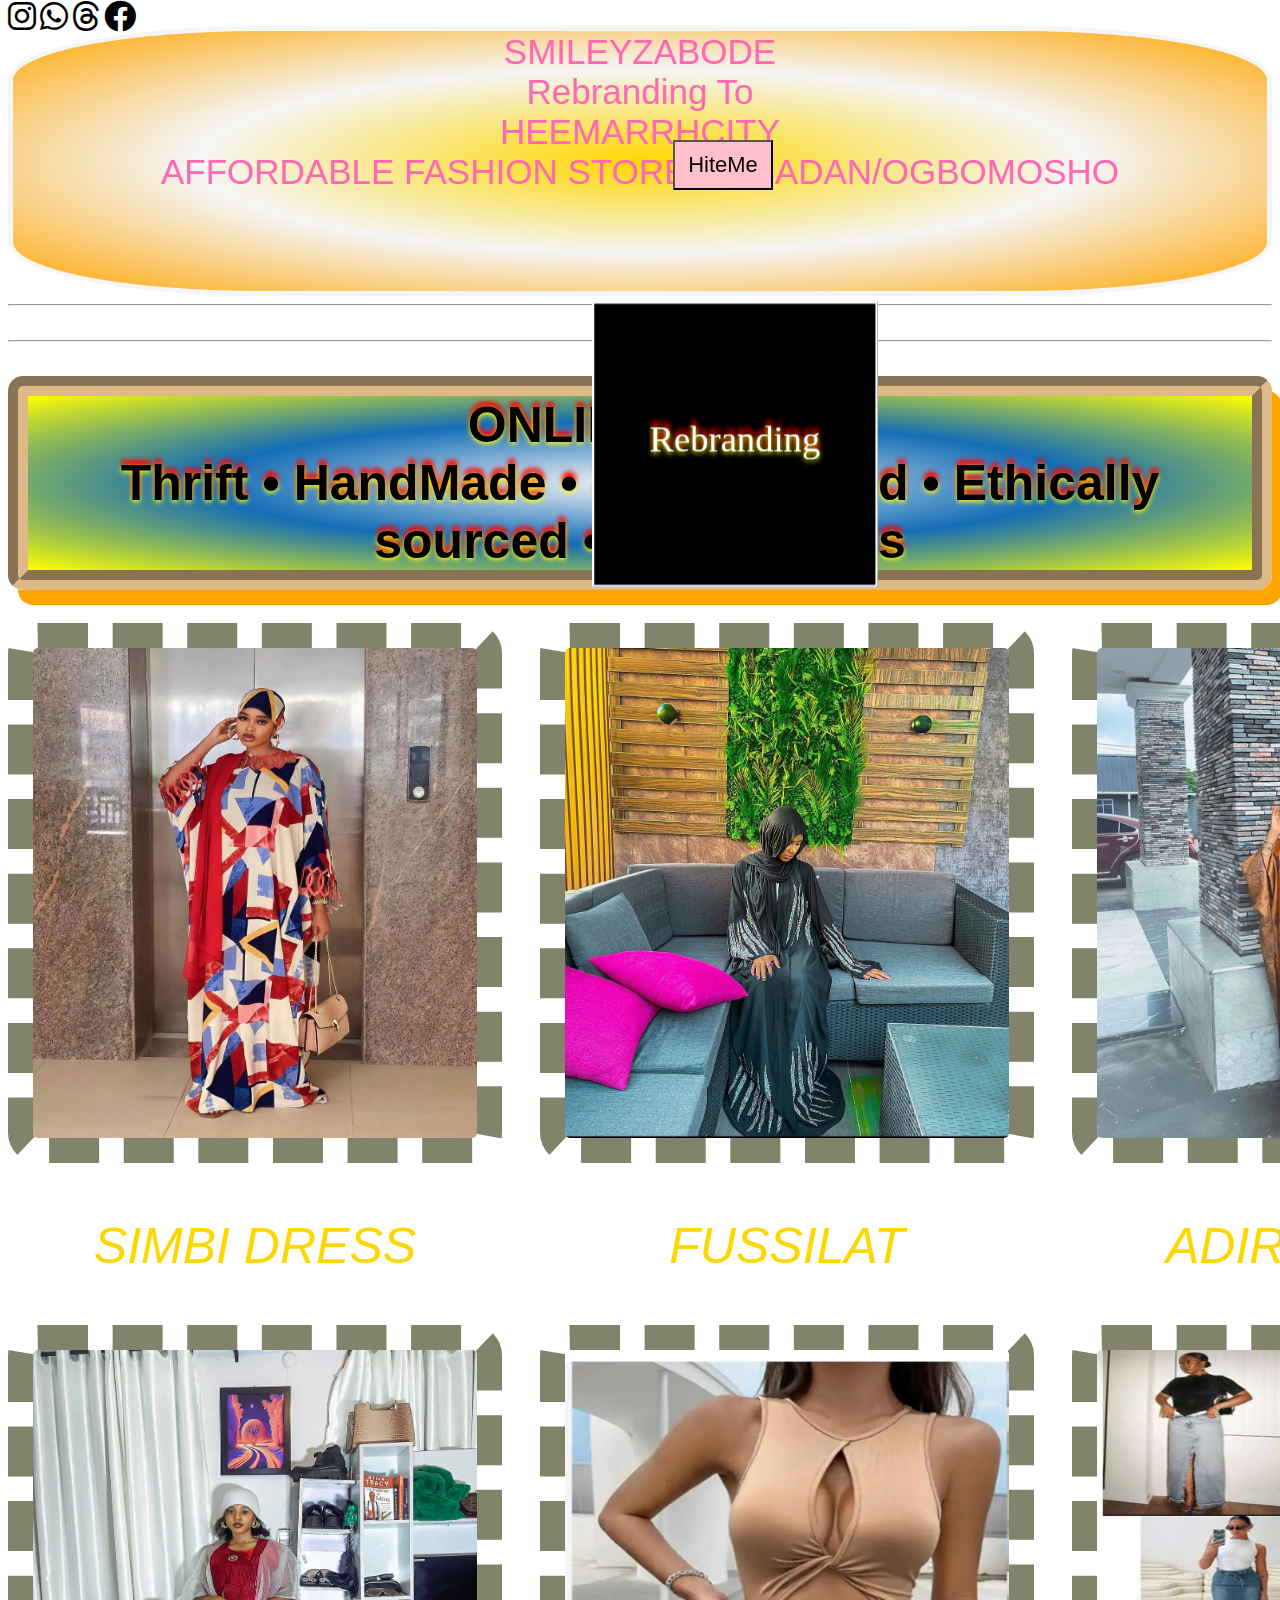
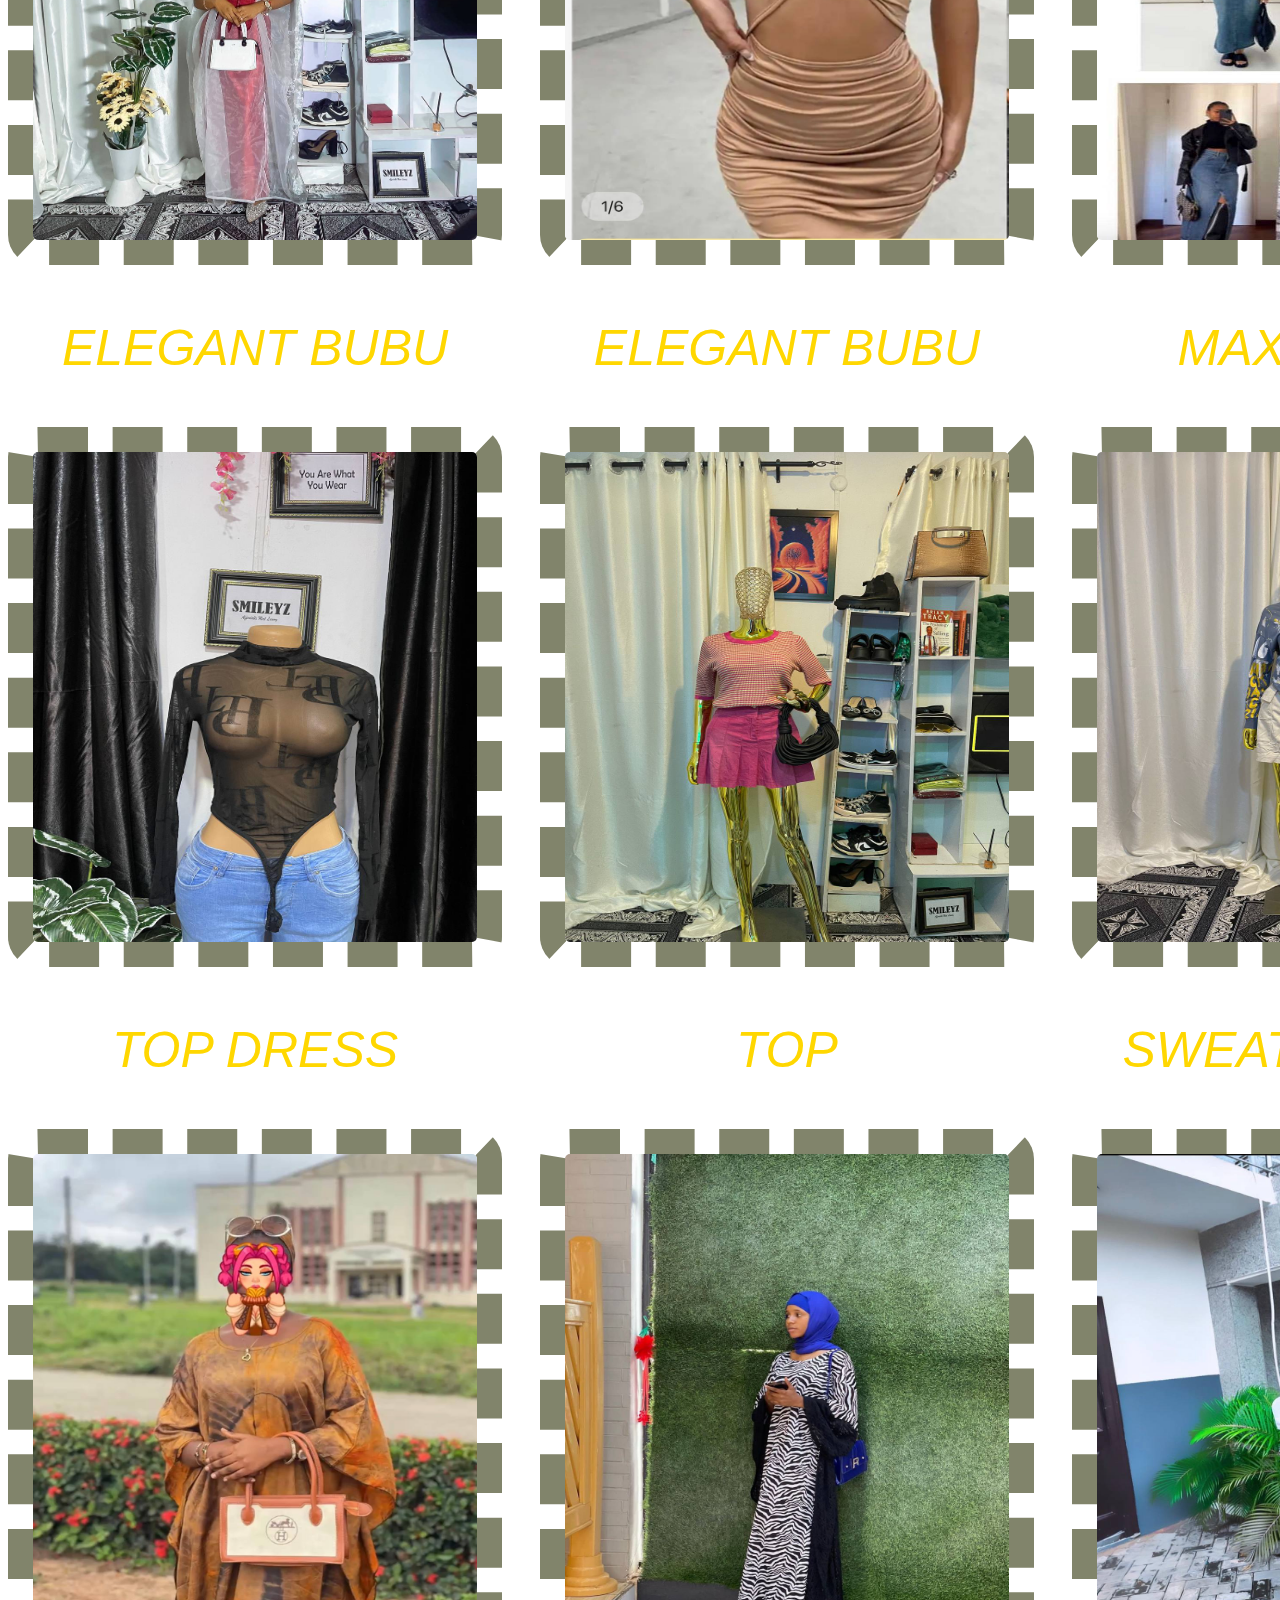
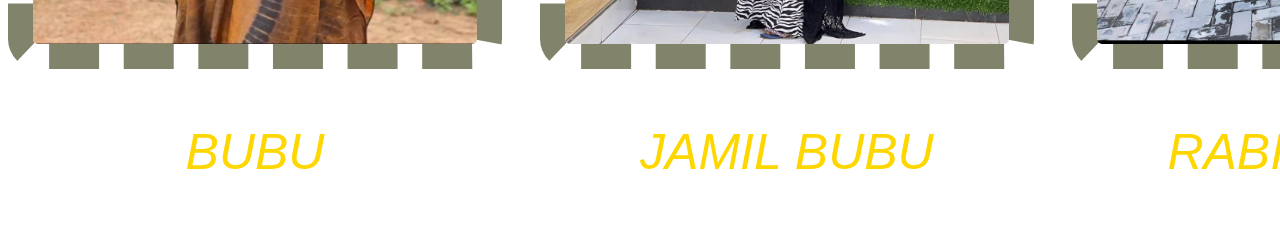
==== commit 214bddfd: "update" ====
--- a/index.html
+++ b/index.html
@@ -21,46 +21,18 @@
       </div>
     </div>
 
-    <i  style="color: whitesmoke;"  class="fa-brands fa-instagram fa-2xl"></i>
-    <i  style="color: whitesmoke;"  class="fa-brands fa-whatsapp fa-2xl"></i>
-    <i  style="color: whitesmoke;"  class="fa-brands fa-threads fa-2xl"></i>
-    <i  style="color: whitesmoke;"  class="fa-brands fa-facebook fa-2xl"></i>
+    <i  style="color: black;"  class="fa-brands fa-instagram fa-2xl"></i>
+    <i  style="color: black;"  class="fa-brands fa-whatsapp fa-2xl"></i>
+    <i  style="color: black;"  class="fa-brands fa-threads fa-2xl"></i>
+    <i  style="color: black;"  class="fa-brands fa-facebook fa-2xl"></i>
     
     
-    <main id="heemarrhcity">
-      
-        <div class="smileyzabode">
-            <h1>SMILEYZABODE <br>Rebranding To <br>HEEMARRHCITY
-            </h1>
-        </div>
-
-        
-    </main>
-
-   <main>
-    
-   </main>
-
-<header class="header">
-    <div>
-
-    </div>
-    
-    
-    <h3 class="">
-        AFFORDABLE FASHION STORE IN IBADAN/OGBOMOSHO
-    </h3>
-    
-    
-    <h4 class="">
-        shopping & retail
-    </h4>
-</header>
-
+   <button class="heemarrhcity">
+    SMILEYZABODE <br>Rebranding To <br>HEEMARRHCITY <br>AFFORDABLE FASHION STORE IN IBADAN/OGBOMOSHO
+   </button>
 <hr>
 <br>
 <hr>
-
 
 <h1 class="onlineshop"> ONLINE SHOP  <br>Thrift • HandMade • Second-hand  •  Ethically sourced  •  Charity gifts  </h1>
 
--- a/alltopics.css
+++ b/alltopics.css
@@ -13,7 +13,7 @@
 .container{
     height: 40vh;
     width: 30vw;
-    position: absolute;
+    position: fixed;
     top: 50vh;
     left: 50vw;
     transform: translate(-50%, -50%);
@@ -25,8 +25,8 @@
     height: 250px;
     width: 250px;
     position: absolute;
-    top: 100px;
-   left: 100px;
+    top: 50px;
+   left: 150px;
    transform-style: preserve-3d;
 animation: animate 5s infinite;
 }
@@ -90,8 +90,8 @@
     font-size: 22px;
     cursor: pointer;
     position: absolute;
-    top: -300px;
-    left: 255px;
+    top: -130px;
+    left: 225px;
 }
 
 input:focus~ .box #front{
@@ -114,11 +114,7 @@
 }
 
 
-#heemarrhcity{
-    display: flex;
-    justify-content: center;
-    align-items:center;                                                                                                                                                                
-}
+
 .heemarrh{
     border: 5px solid black;
     width: 20%;
@@ -136,7 +132,7 @@
     background-color: red;
 }
 
-.smileyzabode{
+.heemarrhcity{
     border: 5px solid whitesmoke;
     color: hotpink;
     width: 100%;
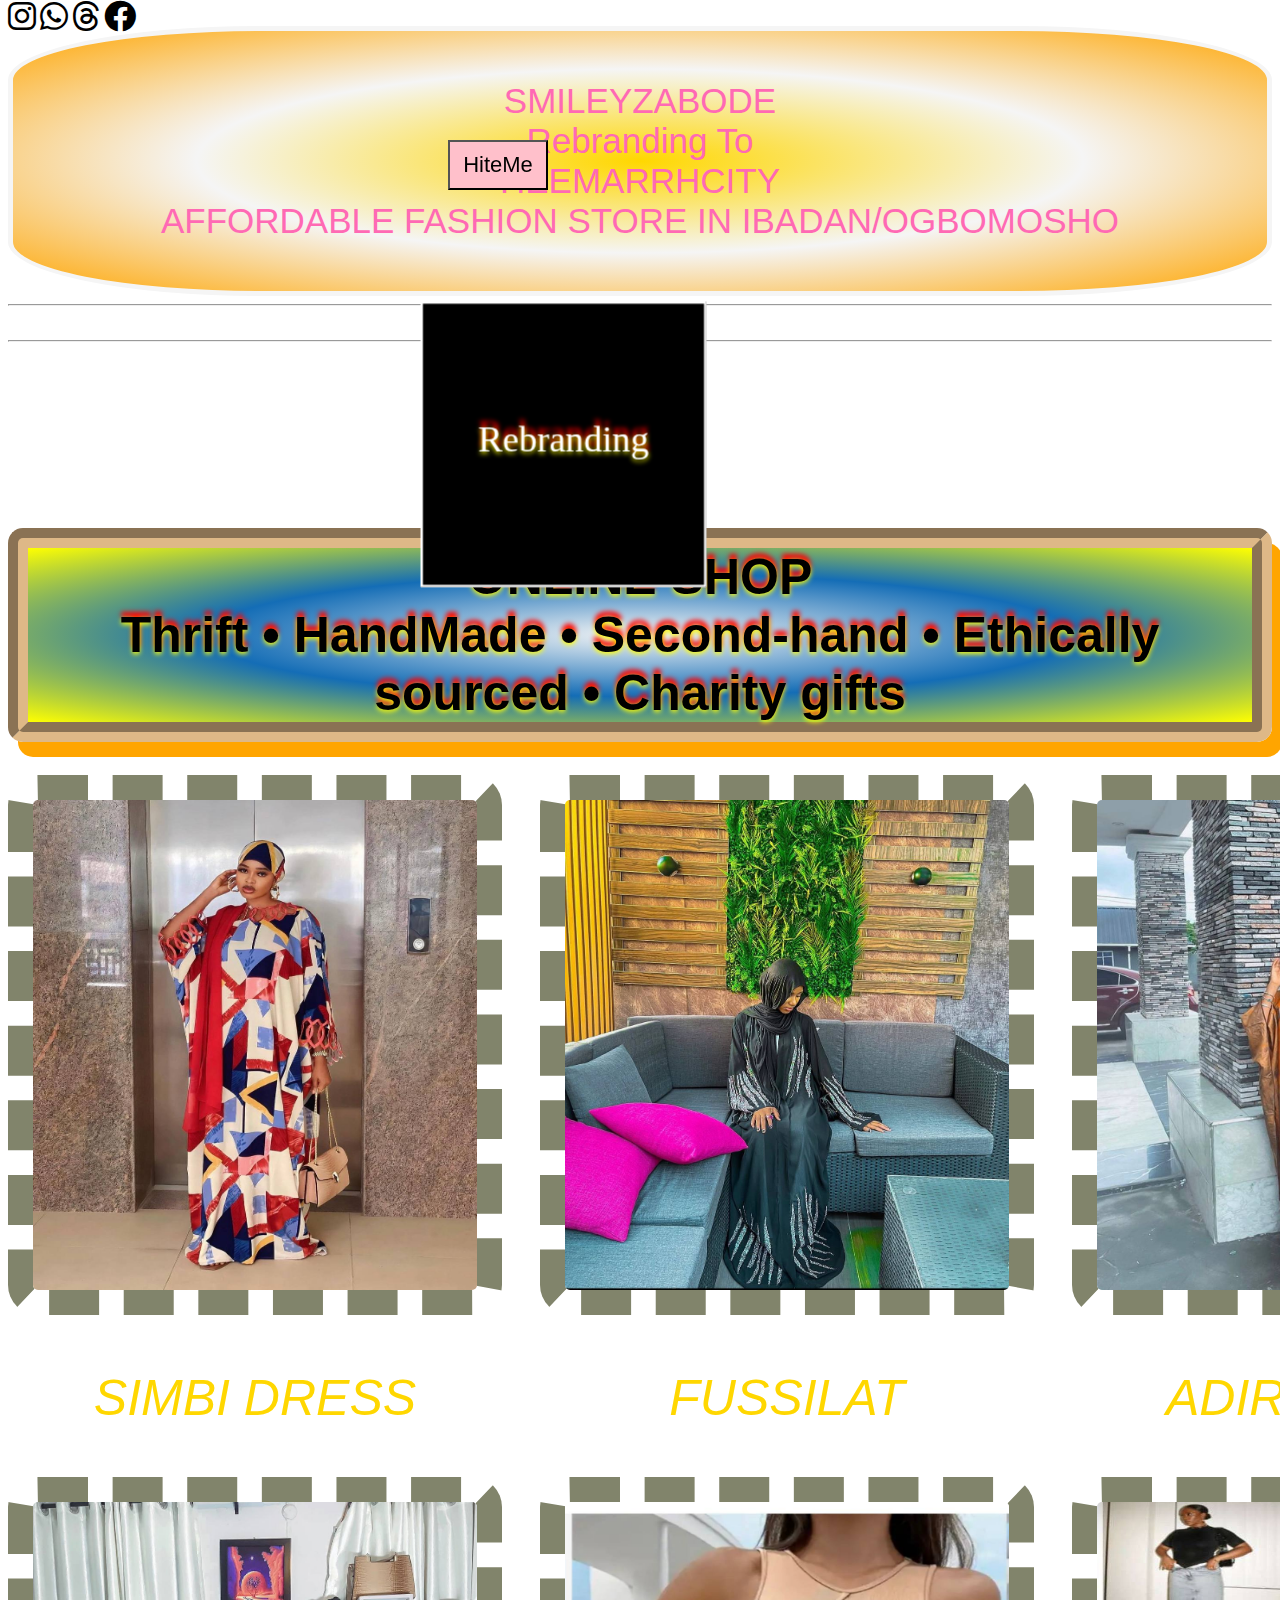
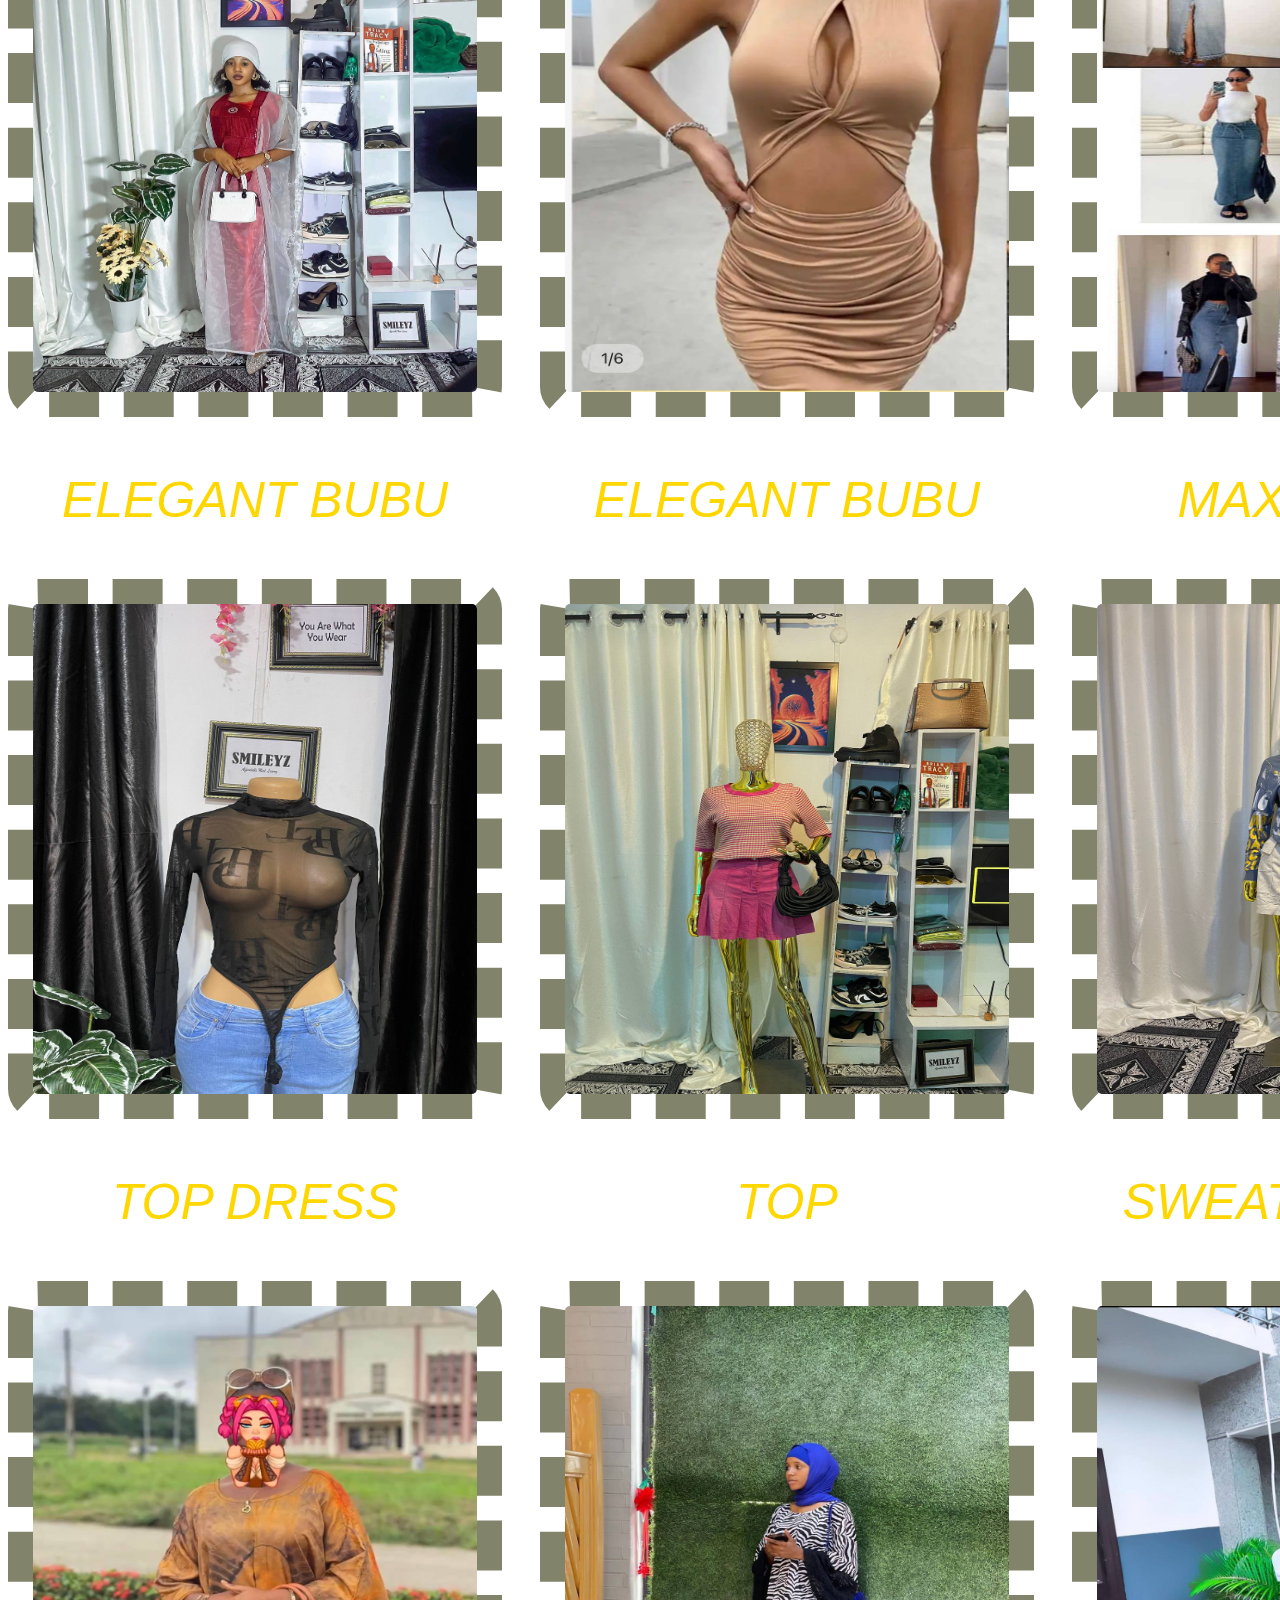
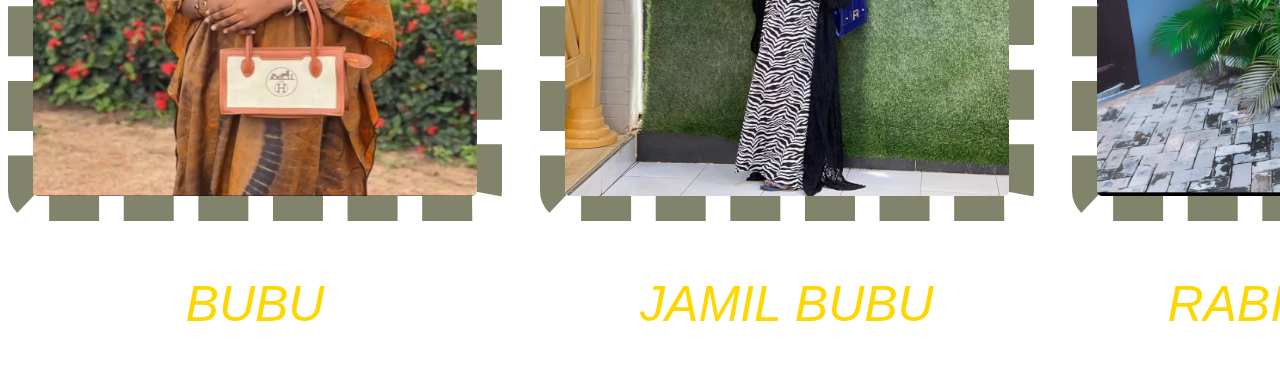
==== commit 2b1d6d9c: "update" ====
--- a/index.html
+++ b/index.html
@@ -33,6 +33,10 @@
 <hr>
 <br>
 <hr>
+<br>
+<br> 
+<br>
+<br> <br> <br> <br> <br>
 
 <h1 class="onlineshop"> ONLINE SHOP  <br>Thrift • HandMade • Second-hand  •  Ethically sourced  •  Charity gifts  </h1>
 
--- a/alltopics.css
+++ b/alltopics.css
@@ -26,9 +26,8 @@
     width: 250px;
     position: absolute;
     top: 50px;
-   left: 150px;
    transform-style: preserve-3d;
-animation: animate 5s infinite;
+   animation: animate 5s infinite;
 }
 @keyframes animate {
 0%{
@@ -91,7 +90,7 @@
     cursor: pointer;
     position: absolute;
     top: -130px;
-    left: 225px;
+    
 }
 
 input:focus~ .box #front{
@@ -137,12 +136,9 @@
     color: hotpink;
     width: 100%;
     height: 30vh;
-    display: flex;
-    justify-content: center;
     border-radius: 20%;
     background-color: gold;
     background-image: radial-gradient(gold, whitesmoke, orange);
-    transition: background-color 0.5s;
     font-size: 35px;
     
 }
@@ -187,21 +183,74 @@
     
 }
 
-.allcontents{
-  background-image: url(smileyzimg/photo_5094099073442622604_x.jpg,);
-  background-position: center;
-  background-repeat: no-repeat;
-  filter: blur();
-}
-
-.affordablefashion{
-    margin-left: 1100px;
-    margin-top: -100px;
-    font-size: 20px; 
-    color: rgb(10, 10, 10);
-}
-.shoppingretail{
-    margin-left: 1100px;
-    margin-top: -28px;
-    color: rgb(242, 141, 9);
-}+@media screen and (max-width: 481px){
+    main{
+        display: flex;
+        justify-content: center;
+        align-items: center;
+        flex-direction: column;
+        
+    }
+}
+@media screen and (max-width: 481px){
+ .container{
+    height: 40vh;
+    width: 30vw;
+    position: flex;
+    transform: translate(-50%, -50%);
+    perspective: 1000px;
+    text-shadow: 0px 2px 5px red, 0px -1px 5px black;
+ }
+}
+
+@media screen and (max-width: 481px){
+    .box{
+        height: 250px;
+        width: 250px;
+        position: absolute;
+       transform-style: preserve-3d;
+       animation: animate 5s infinite;
+    }
+   }
+    
+   @media screen and (max-width: 481px) {
+    .card{
+        height: 250px;
+    width: 250px;
+    text-align: center;
+    padding: 50px 0px;
+    color: white;
+    background: linear-gradient(brown, whitesmoke, purple);
+    border: 2px solid white;
+    font-size: 20px;
+    box-sizing: border-box;
+    position: absolute;
+    transition: all 1s;
+    }
+    #front{
+        transform: translateZ(125px);
+    }
+    #back{
+        transform: translateZ(-125px);
+    }
+
+    #left{
+        right: 125px;
+        transform: rotateY(-90deg);
+    }
+    #right{
+        left: 125px;
+        transform: rotateY(90deg);
+    }
+
+    #top{
+        bottom: 125px;
+        transform: rotateX(90deg);
+    }
+    #bottom{
+        top: 125px;
+        transform: rotateX(-90deg);
+    }
+
+   }
+   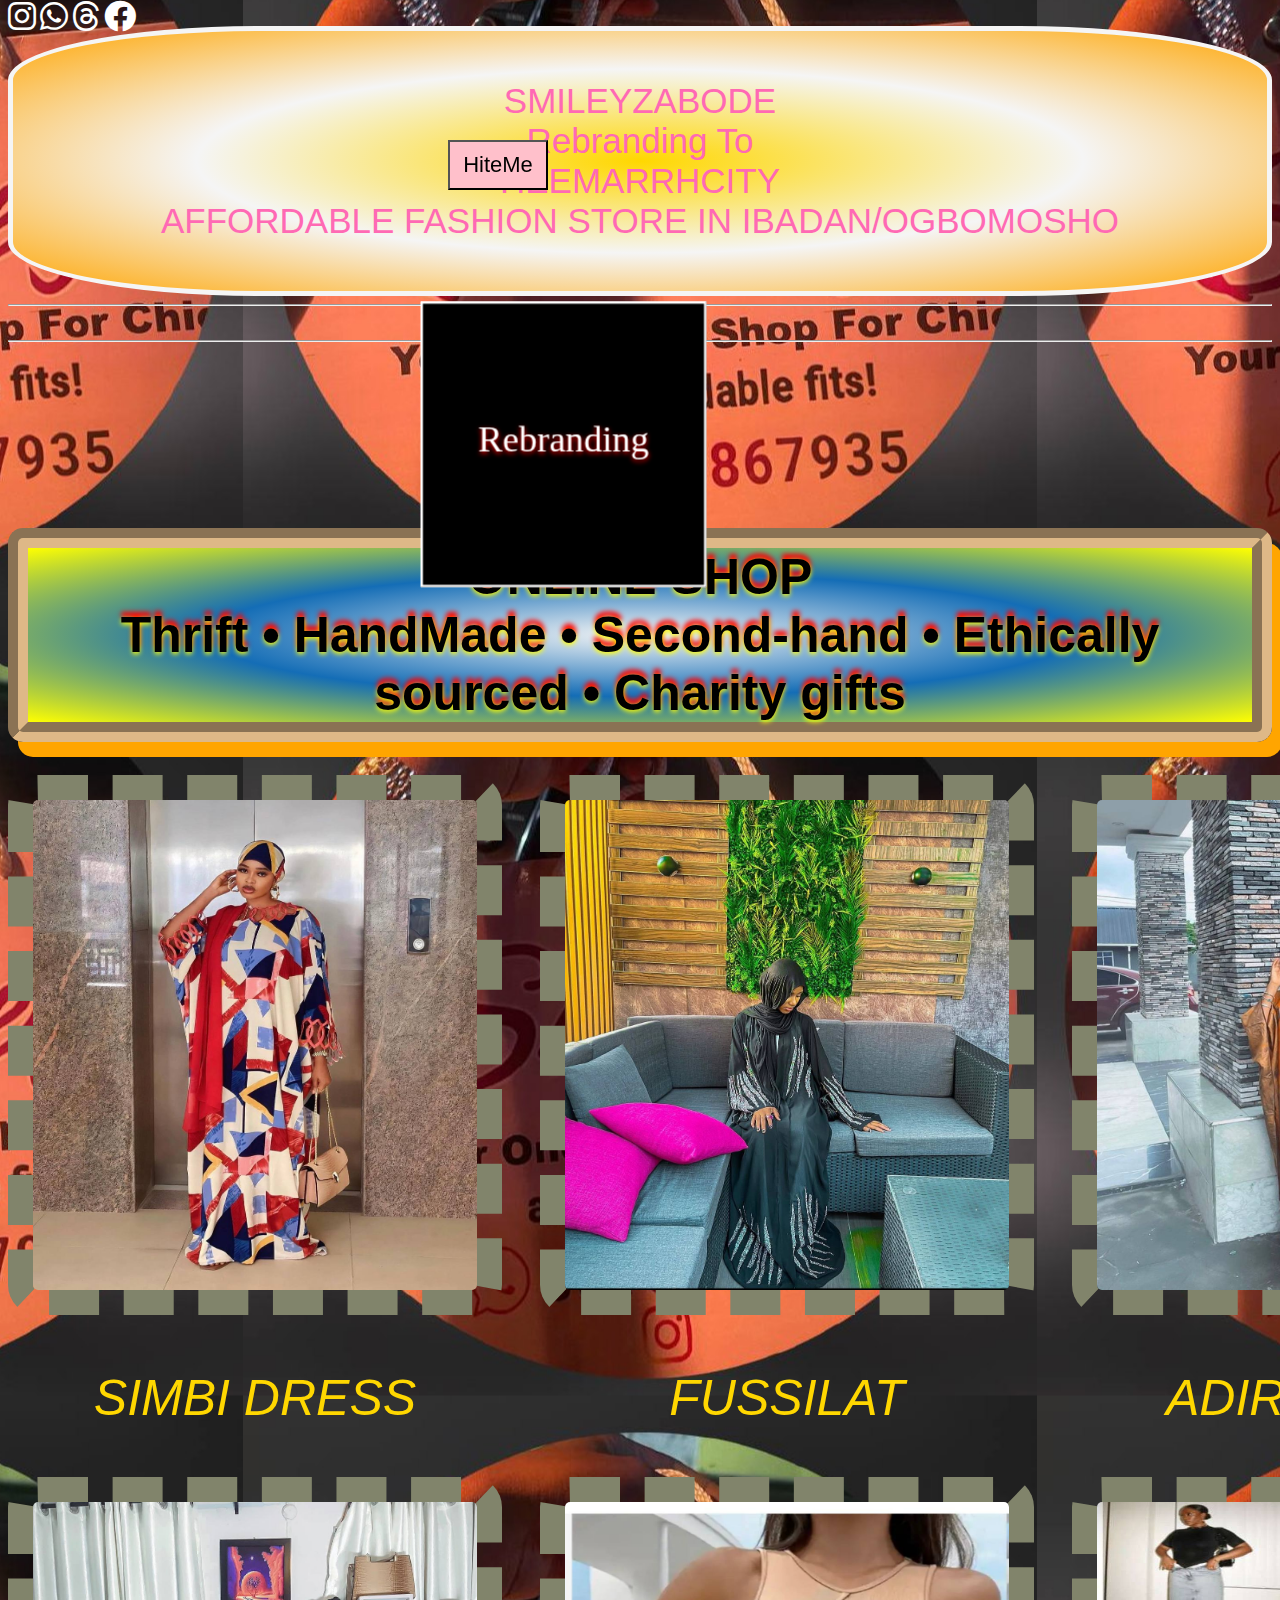
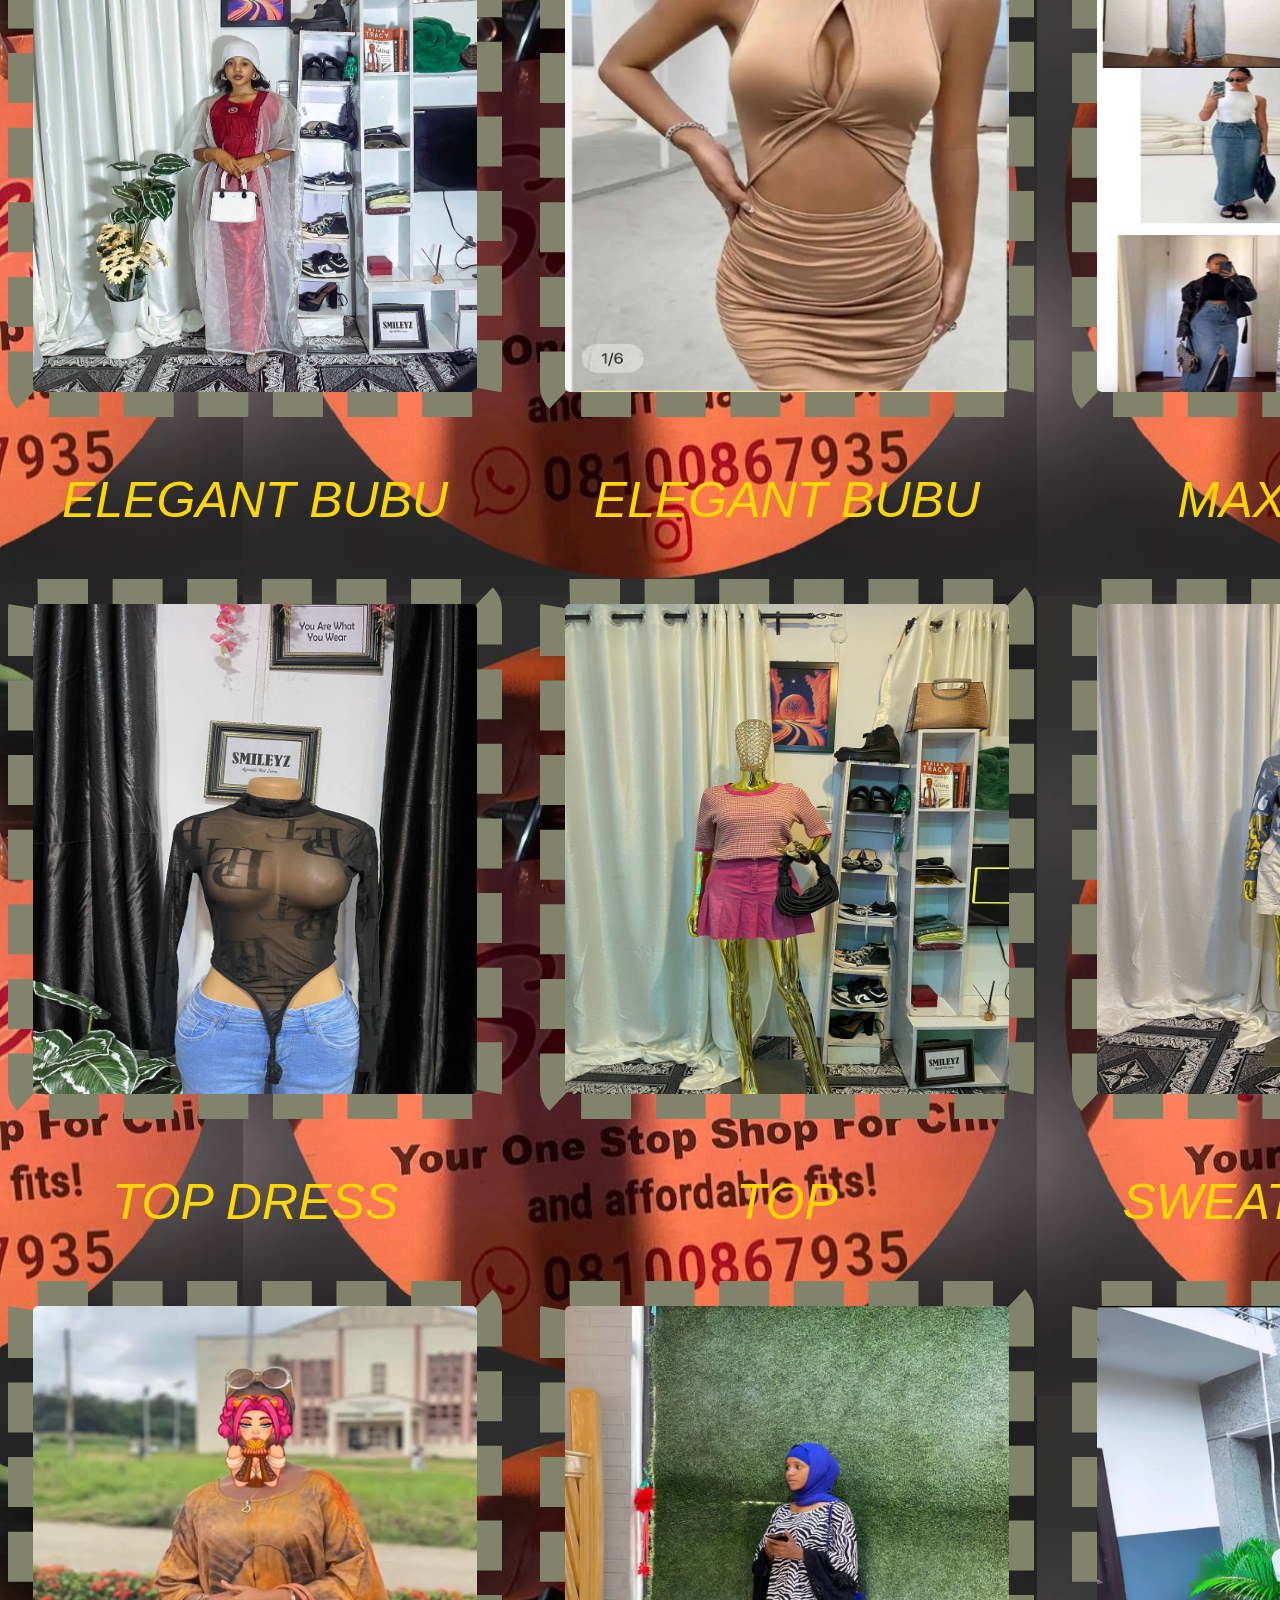
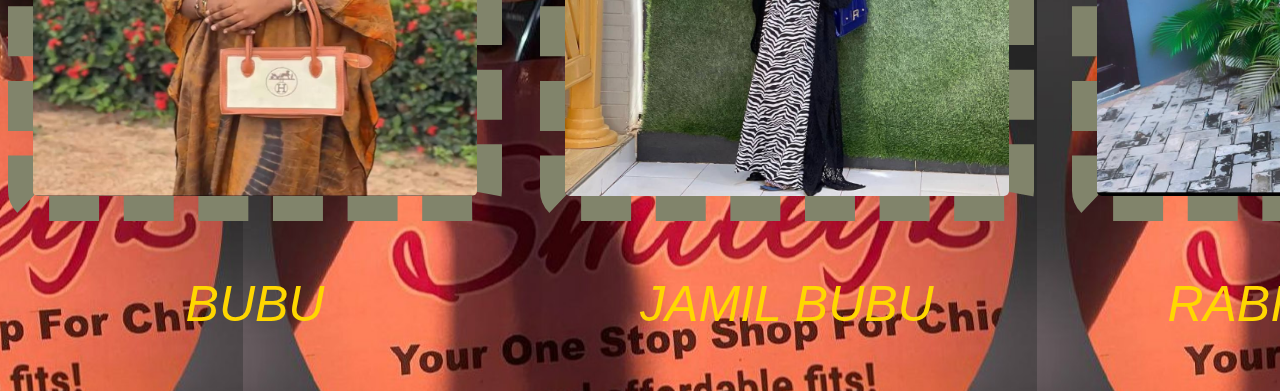
==== commit ebf8f13f: "update" ====
--- a/index.html
+++ b/index.html
@@ -21,10 +21,10 @@
       </div>
     </div>
 
-    <i  style="color: black;"  class="fa-brands fa-instagram fa-2xl"></i>
-    <i  style="color: black;"  class="fa-brands fa-whatsapp fa-2xl"></i>
-    <i  style="color: black;"  class="fa-brands fa-threads fa-2xl"></i>
-    <i  style="color: black;"  class="fa-brands fa-facebook fa-2xl"></i>
+    <i  style="color: white;"  class="fa-brands fa-instagram fa-2xl"></i>
+    <i  style="color: white;"  class="fa-brands fa-whatsapp fa-2xl"></i>
+    <i  style="color: white;"  class="fa-brands fa-threads fa-2xl"></i>
+    <i  style="color: white;"  class="fa-brands fa-facebook fa-2xl"></i>
     
     
    <button class="heemarrhcity">
--- a/alltopics.css
+++ b/alltopics.css
@@ -4,7 +4,8 @@
 body
 {
     overflow-x: hidden;
-    
+    background-image: url(smileyzimg/photo_5094099073442622604_x.jpg);
+    background-position: center;    
 }
 .header{
    
@@ -13,7 +14,7 @@
 .container{
     height: 40vh;
     width: 30vw;
-    position: fixed;
+    position:absolute;
     top: 50vh;
     left: 50vw;
     transform: translate(-50%, -50%);
@@ -203,13 +204,25 @@
  }
 }
 
+@media screen and (min-width: 482px){
+    .container{
+       height: 40vh;
+       width: 30vw;
+       position: fixed;
+       transform: translate(-50%, -50%);
+       perspective: 1000px;
+       text-shadow: 0px 2px 5px red, 0px -1px 5px black;
+    }
+   }
+
 @media screen and (max-width: 481px){
     .box{
         height: 250px;
         width: 250px;
-        position: absolute;
        transform-style: preserve-3d;
        animation: animate 5s infinite;
+       display: flex;
+       
     }
    }
     
@@ -222,10 +235,10 @@
     color: white;
     background: linear-gradient(brown, whitesmoke, purple);
     border: 2px solid white;
-    font-size: 20px;
+    font-size: 30px;
     box-sizing: border-box;
-    position: absolute;
     transition: all 1s;
+    display: flex;
     }
     #front{
         transform: translateZ(125px);
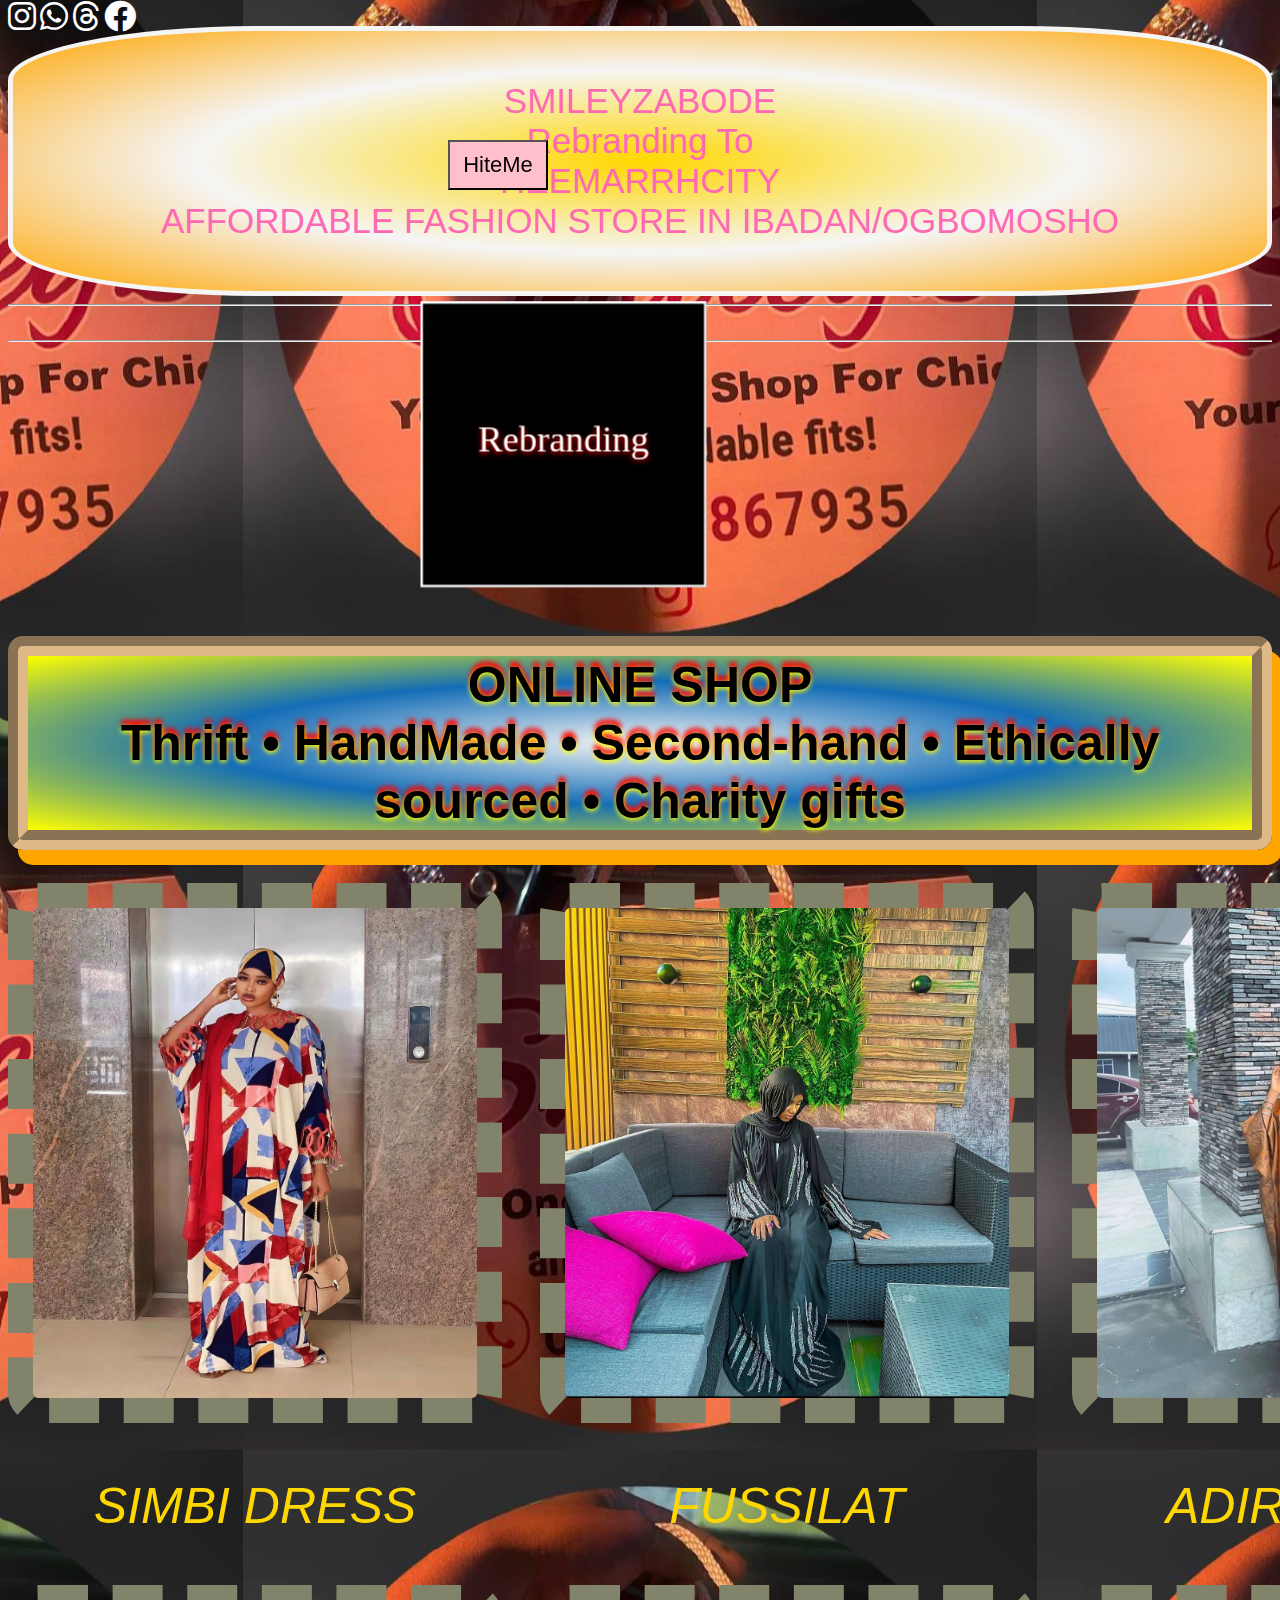
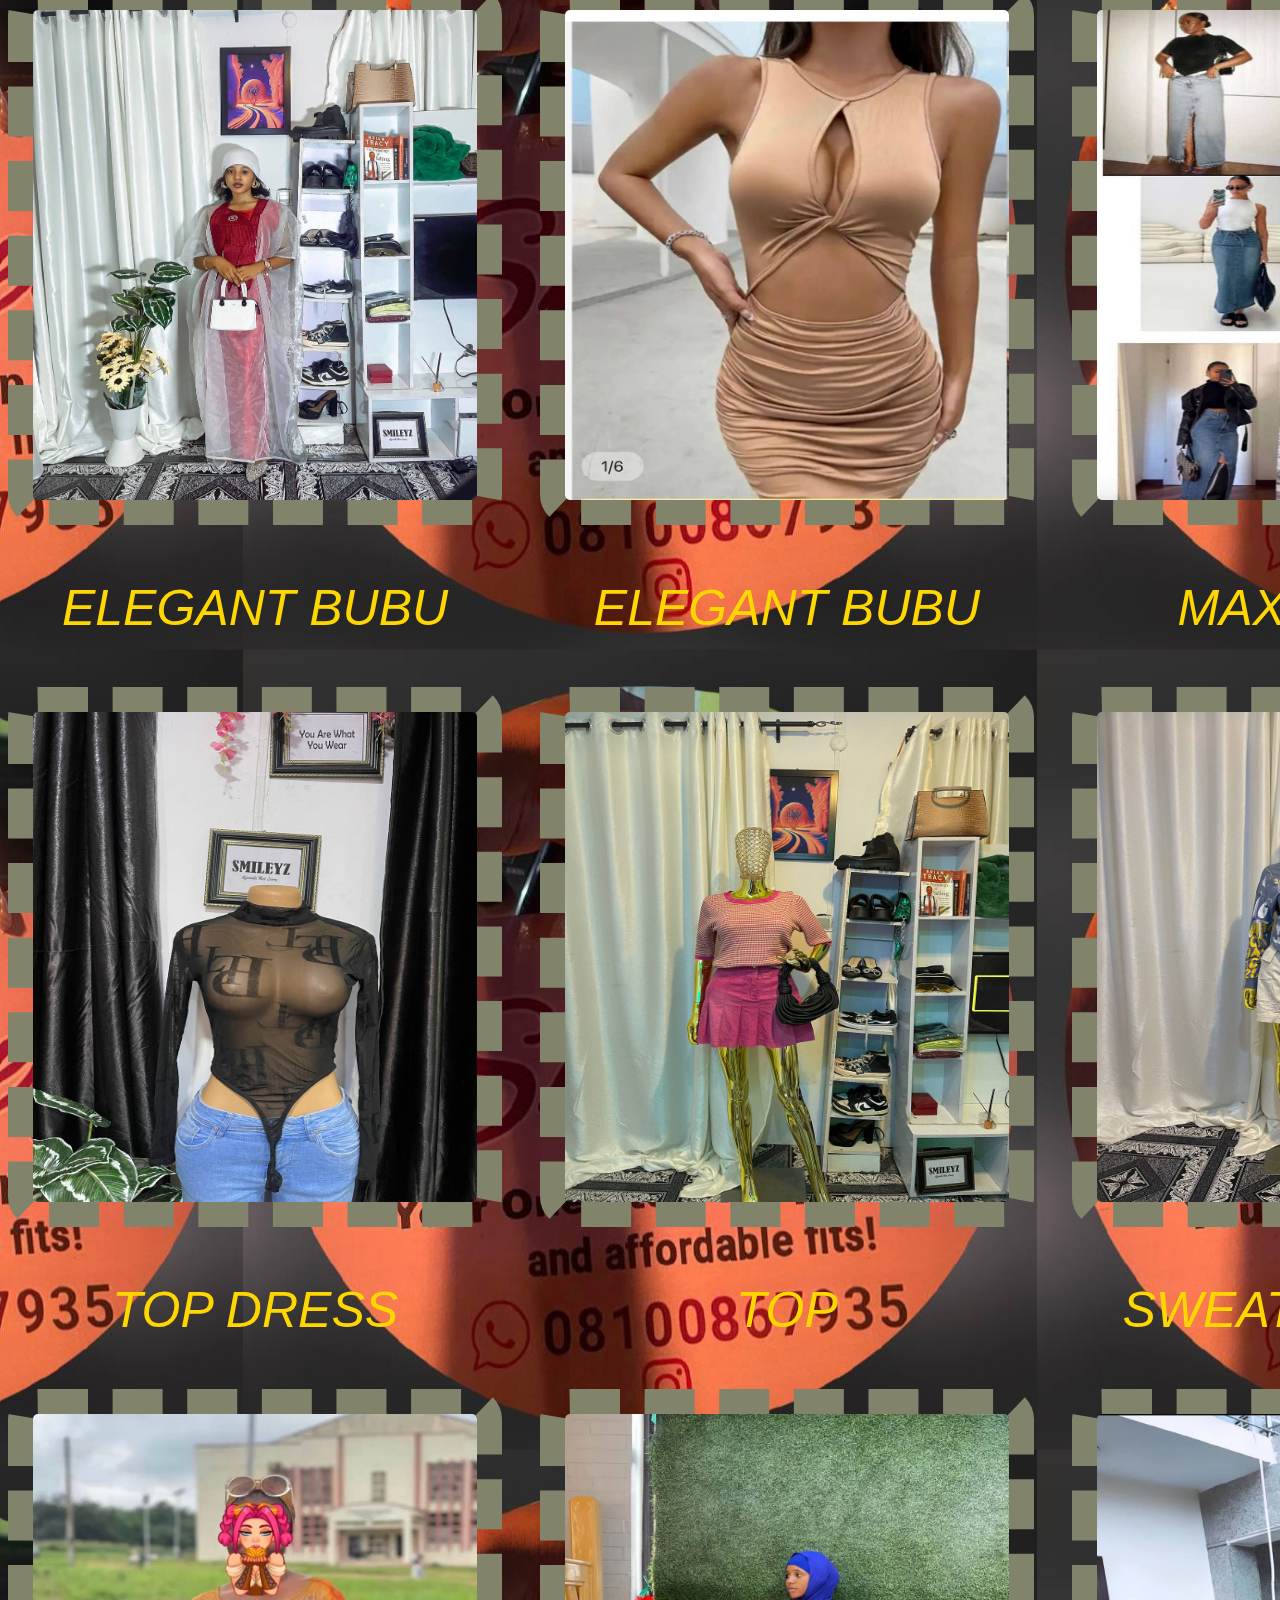
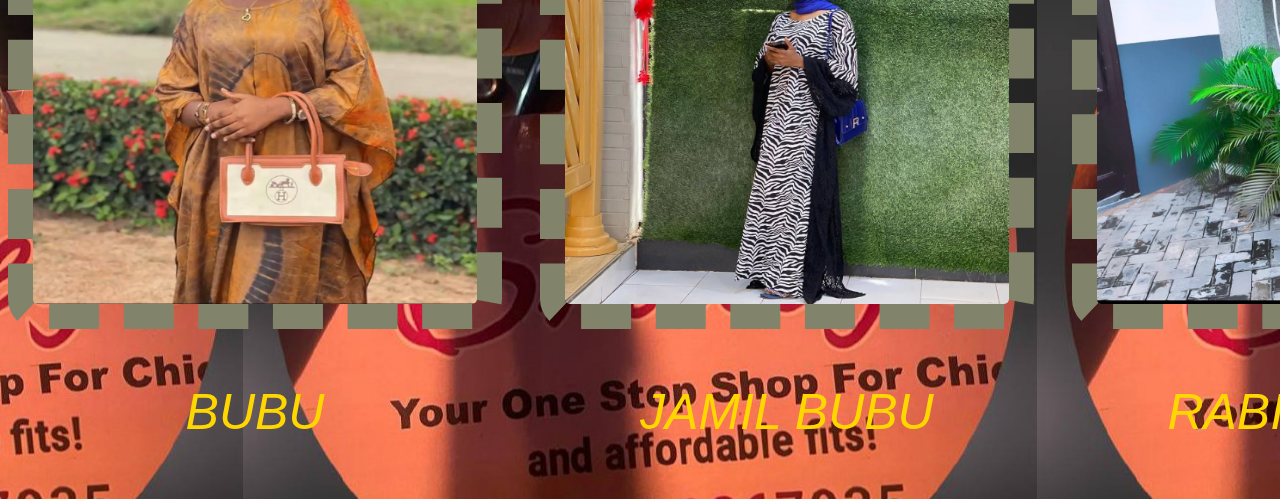
==== commit d9b18af5: "update" ====
--- a/index.html
+++ b/index.html
@@ -35,8 +35,8 @@
 <hr>
 <br>
 <br> 
-<br>
-<br> <br> <br> <br> <br>
+<br> <br> <br> <br><br>
+<br> <br> <br> <br> <br> <br><br>
 
 <h1 class="onlineshop"> ONLINE SHOP  <br>Thrift • HandMade • Second-hand  •  Ethically sourced  •  Charity gifts  </h1>
 
--- a/alltopics.css
+++ b/alltopics.css
@@ -183,6 +183,27 @@
     text-align: center;
     
 }
+@media screen and (max-width: 481px) {
+  .heemarrhcity{
+        border: 5px solid whitesmoke;
+        color: powderblue;
+        width: 100%;
+        height: 30vh;
+        border-radius: 20%;
+        background-color: gold;
+        background-image: radial-gradient(gold, whitesmoke, orange);
+        font-size: 20px;
+        text-shadow: 0px 1px 5px gray, 0px -5px 5px wheat, 1px 2px 1px red;
+        font-weight: bolder;
+        
+    }
+}
+@media screen and (max-width: 481px){
+    input{
+        visibility: hidden;
+        
+    }
+}
 
 @media screen and (max-width: 481px){
     main{
